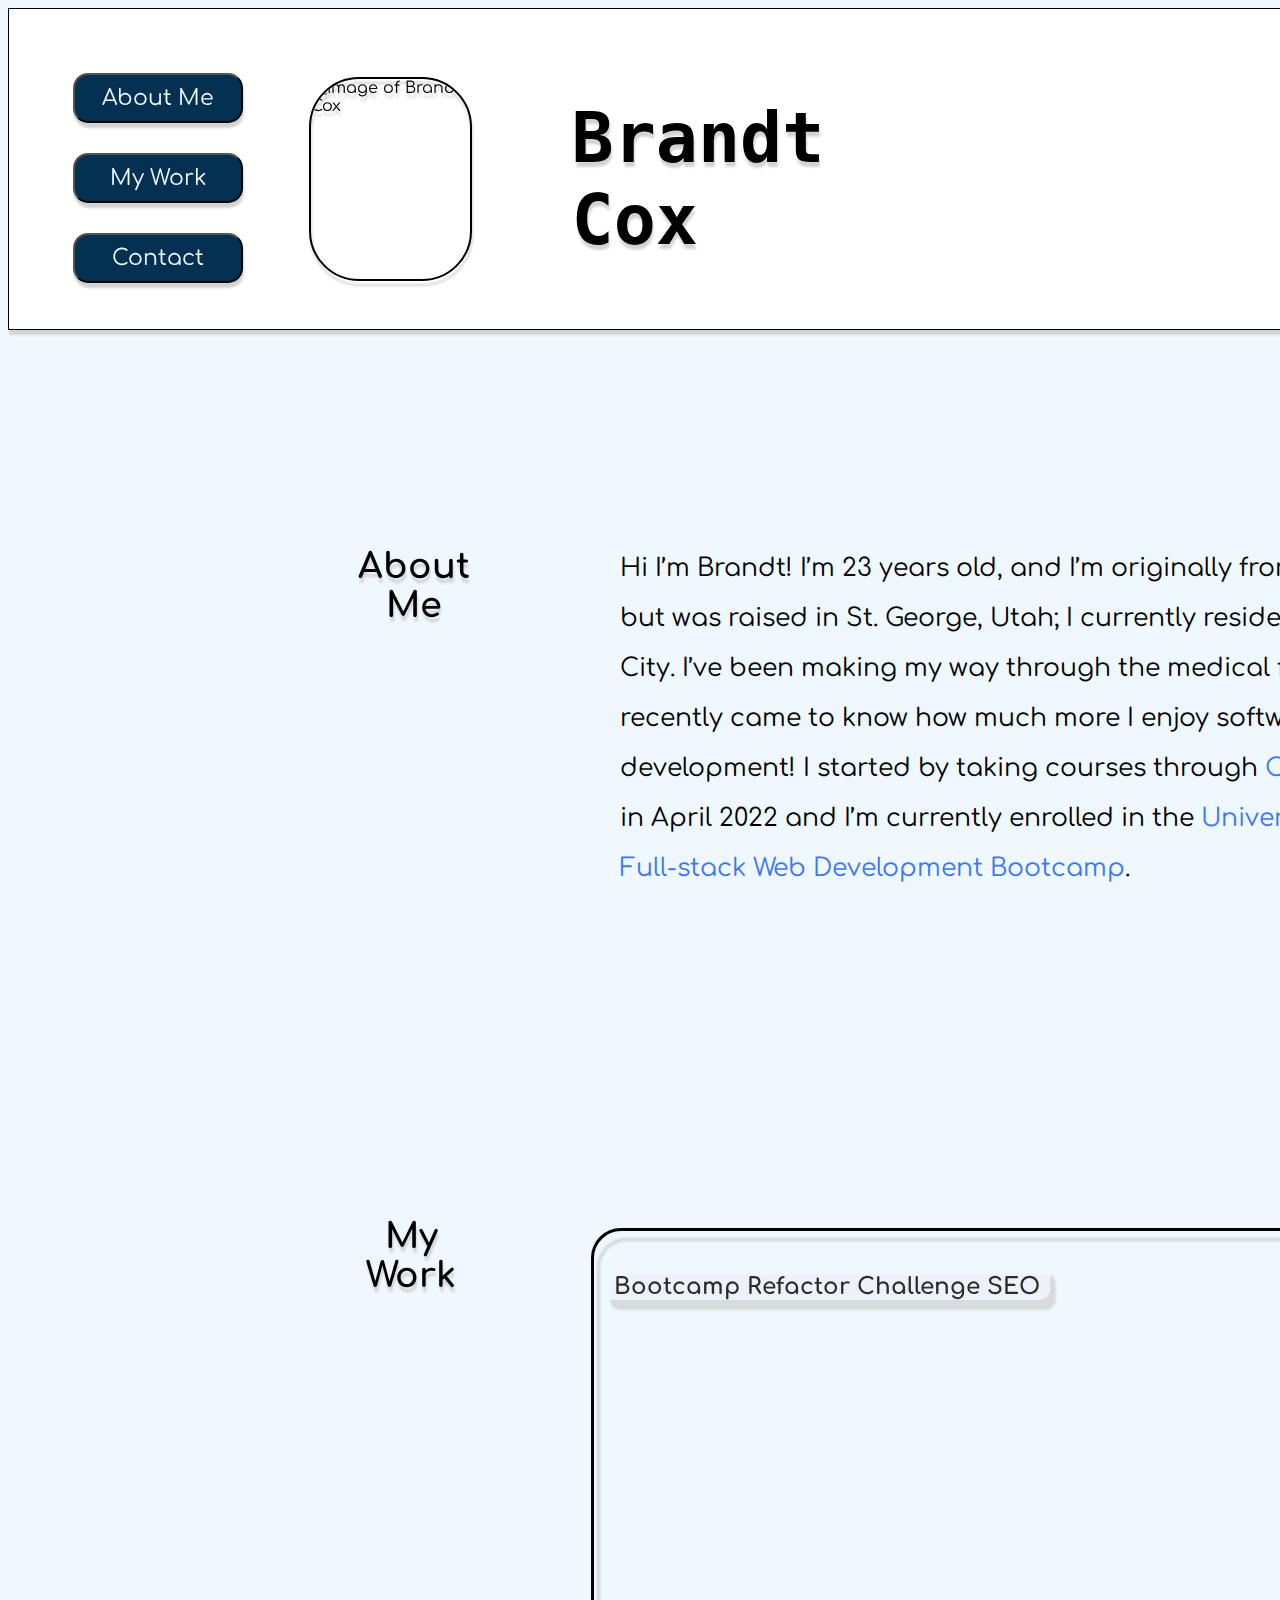
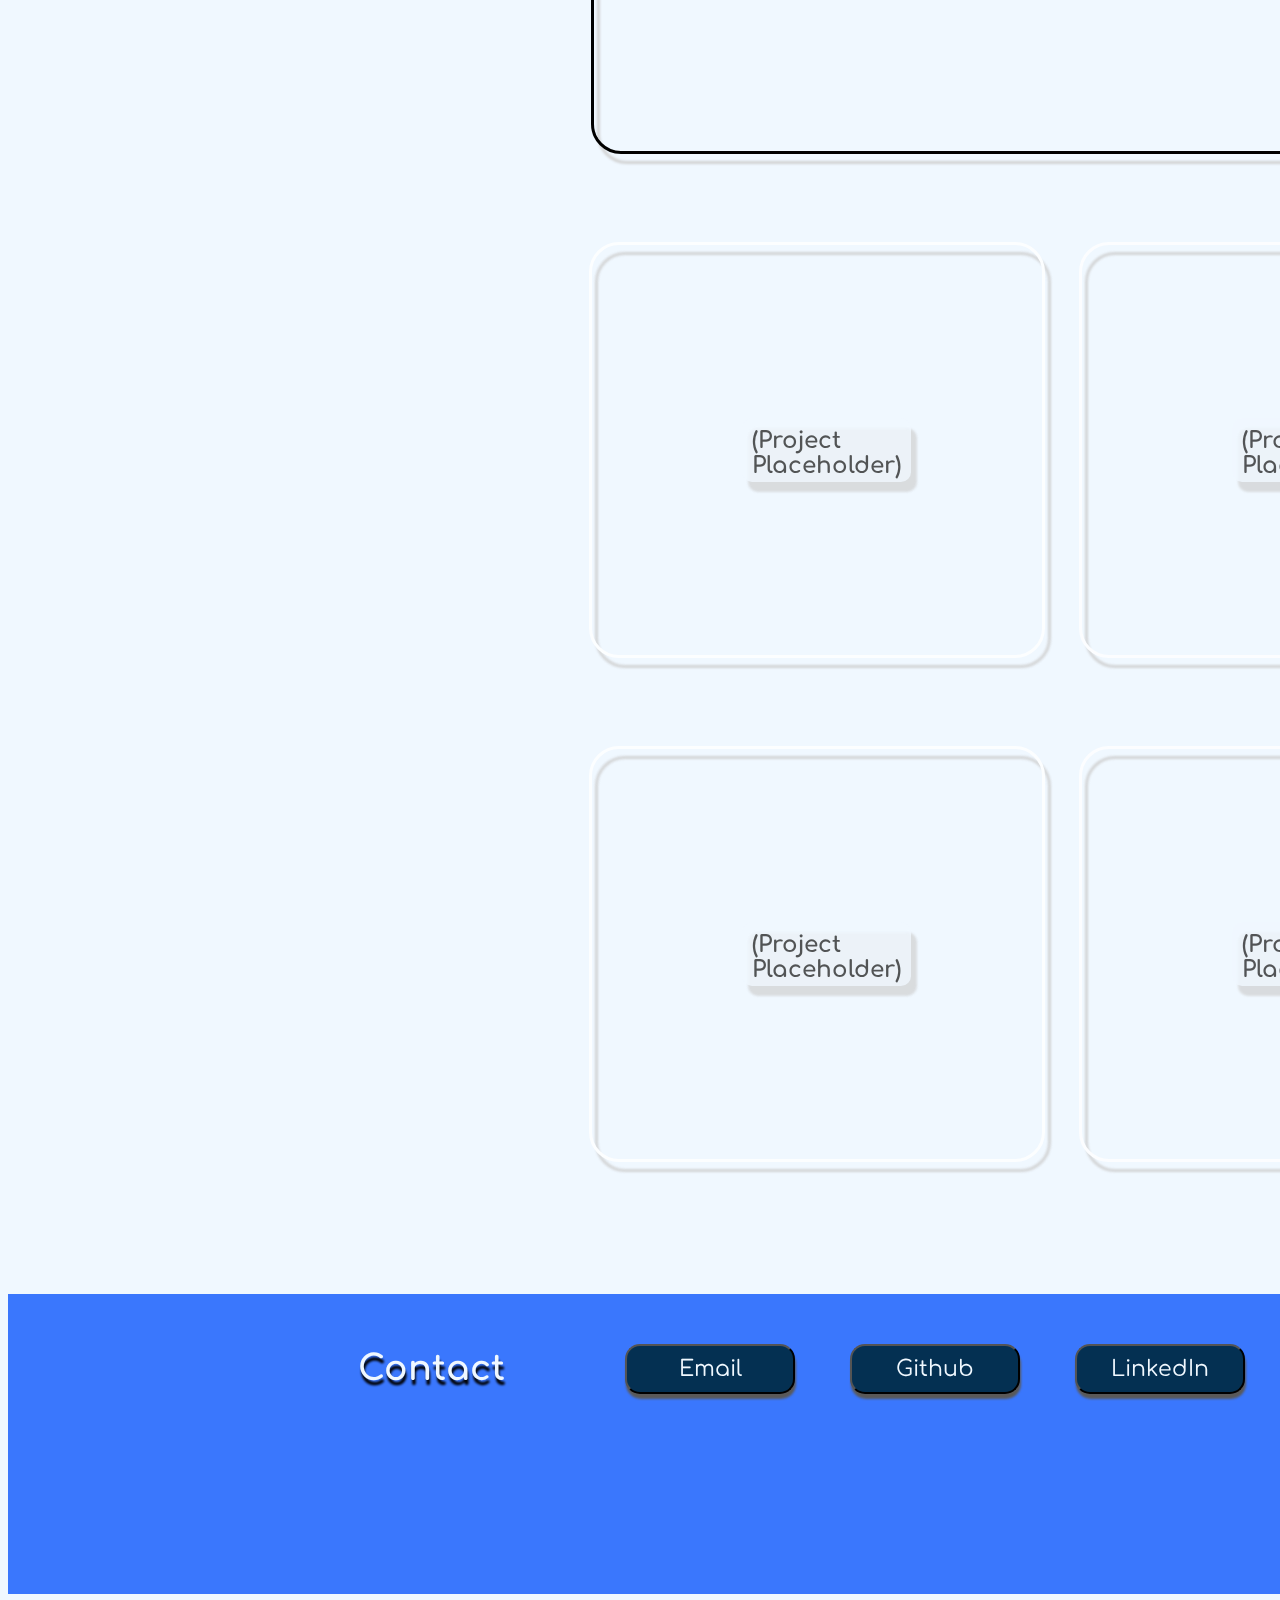
==== index.html @ 5480bc72 "moved css files" ====
<!DOCTYPE html>
<html lang="en">
    <head>
        <meta charset="UTF-8">
        <meta name="author" content="Brandt Cox">
        <meta name="description" content="Portfolio">
        <meta name="viewport" content="width=device-width, initial-scale=1.0">
        <title>Portfolio--Brandt-Cox</title>
        <link href="https://fonts.googleapis.com/css2?family=Comfortaa:wght@500&display=swap" rel="stylesheet">
        <link rel="stylesheet" href="./assets.css/reset.css"/>
        <link rel="stylesheet" href="style.css"/>
    </head>

    <body>
        <header>
            <img id="profile-img" src="file:///Users/brandtcox/Desktop/Portfolio-brandt-cox/Portfolio/assets/IMG_2708_3.JPG" alt="Image of Brandt Cox"/>
            <h1>Brandt Cox</h1>
        </header>
        

        <main> <!-- nav is separate from the header -->
            <nav>
                <a href="#about-me"><button>About Me</button></a>
                <a href="#my-work"><button>My Work</button></a>
                <a href="#contact"><button>Contact</button></a>
            </nav>

            <section id="about-me">
                <h2>About Me</h2>
                <p>
                    Hi I’m Brandt! I’m 23 years old, and I’m originally from Louisiana but was raised in St. George, Utah; I currently reside in Salt Lake City. I’ve been making my way through the medical field and recently came to know how much more I enjoy software development! I started by taking courses through <a href="https://www.codecademy.com/">Codecademy</a> in April 2022 and I’m currently enrolled in the <a href="https://bootcamps.continue.utah.edu/">University of Utah Full-stack Web Development Bootcamp</a>. 
                </p>
            </section>

            
            <section id="my-work">
                <h2>My Work</h2>
                <!--First project should be the largest-->
                <section id="my-work-container">
                    <a href="https://github.com/MrBrandtCox/Horiseon-Refactored" class="challenge-1-card" title="Horiseon website image">
                        <h3>Bootcamp Refactor Challenge SEO</h3>
                    </a> 
                    <span class="card-column-1">
                        <a href="#" class="future-project-card" title="stock image">
                            <h3>(Project Placeholder)</h3>
                        </a>
                        <span>
                            <a href="#" class="future-project-card" title="stock image">
                            <h3>(Project Placeholder)</h3>
                            </a>
                        </span>
                    </span>
                    <span class="card-column-2">    
                        <a href="#" class="future-project-card" title="stock image">
                            <h3>(Project Placeholder)</h3>
                        </a>
                        <a href="#" class="future-project-card" title="stock image">
                            <h3>(Project Placeholder)</h3>
                        </a>
                    </span>
                </section>
            </section>
    

            <section id="contact">
                <h2>Contact</h2>
                <address>
                    <!--Soon to add icons to contact list-->
                    <a href="https://mail.google.com/mail/u/0/#inbox?compose=CllgCJqXxwlSGMHhDzzkcRNfdbrTRBxfczBPTqvrbVpthSNHPGcvcKLJQbBGXhgCPFGTglpDlFg"><button>Email</button></a>
                    <a href="https://github.com/MrBrandtCox"><button>Github</button></a>
                    <a href="https://www.linkedin.com/in/brandt-cox-89bbbb254/"><button>LinkedIn</button></a>
                    <a href="https://twitter.com/MrBrandtCox"><button>Twitter</button></a>
                </address>  
            </section>
        </main>
    </body>
</html>
---- style.css ----
*{
    font-family: 'Comfortaa', 'Courier', 'monospace', 'sans-serif', 'serif';
}


:root{
    --link-color: black;
    --alt-link-color: #3A77FD ;
}


html{
    min-width:100%;
    
}

h2{ 
    font-size: 35px;
}

h3{
    font-size: 23px;
}

body{ /* work on background image */
    display: flex; 
    min-width: 100%;
    min-height: 100%;
    background-color: aliceblue;
} 


header{
    display: flex;
    background-color: white;
    border: 1px solid black;
    filter: drop-shadow(1px 5px 1px #D2D3D4);
    width: 100%;
    height: 200px;
    padding: 70px 30px 50px 0px;
    margin: 0px auto;
    position: absolute;
    align-items: center;
    justify-content: center;
}

header h1{ 
    font-family: 'monospace';
    font-size: 70px;
    color: black;
    justify-content: center;
    padding: 0px 300px 0px 100px;
    filter: drop-shadow(1px 5px 1px #D2D3D4);
}


#profile-img{
    display: flex;
    height: 200px;
    width: 160px;
    margin-left: 300px;
    border: 2px solid;
    border-radius: 50px;
    filter: drop-shadow(1px 5px 1px #D2D3D4);
}

/* nav is separate from the header, for fixed position purpose*/
nav{
    display: flex;
    flex-direction: column; 
    flex-wrap: wrap;
    position: fixed;
    padding: 50px;
    align-content: flex-end;
}


nav a{
    padding:15px;
    color: var(--link-color);
    text-decoration: none;
    font-size: 30px;
    cursor: pointer;
}

button{
    border-color:var(--alt-link-color);
    width: 170px;
    height: 50px;
    border-radius: 15px;
    border-color: black;
    font-size: 22px;
    background-color: white;
    cursor: pointer;
    filter: drop-shadow(1px 5px 1px #D2D3D4);
}


nav a button:hover{
    color: var(--alt-link-color);
    filter: drop-shadow(2px 8px 1px #686868);
}


/* About me section--- possibly add more info in about me p*/
#about-me{
    display: flex;
    padding: 500px 0px 0px 50px;
    margin-bottom: 200px;
}

#about-me h2{
    padding: 10px 130px 0px 0px;
    margin-left: 300px;
    width: 200px;
    text-align: center;
    display: block; 
    filter: drop-shadow(1px 5px 1px #D2D3D4);
}

#about-me p{ /* add what I can contribute */
    line-height: 50px;
    font-size: 25px;
    padding: 10px 380px 60px 20px;
    color: black;
}

#about-me a{
    text-decoration: none;
    color: var(--alt-link-color);
}

#about-me a:hover{
    color: black;
    filter: drop-shadow(1px 5px 1px #D2D3D4);
}


/* My work section */
#my-work{
    display: flex;
    background-color:;
    padding: 0px 0px 300px 50px;
}

#my-work h2{
    padding: 10px 30px 0px 0px;
    margin-left: 300px;
    width: 200px;
    text-align: center;
    display: block; 
    filter: drop-shadow(1px 5px 1px #D2D3D4);
}

#my-work-container{
    display: flex;
    flex-flow: wrap row;
    padding: 50px;
    justify-content: center;
}

.challenge-1-card h3{
    height: 16px;
    padding: 10px;
    border-radius: 10px;
    color: black;
    background-color: aliceblue;
    opacity: 0.8;
    text-align: start; /*text align not working*/
}

.future-project-card h3{
    height: 44px;
    padding: 10px;
    border-radius: 10px;
    color: black;
    background-color: aliceblue;
    opacity: 0.8;
    text-align: start; /*text align not working*/
}

#my-work h3:hover{
    color: var(--alt-link-color);
}

#my-work a{
    text-decoration: none;
}

.challenge-1-card{
    display: flex;
    flex-direction: row;
    background-image: url(https://user-images.githubusercontent.com/103869234/206628962-8e8b59ca-c909-4c7e-8a9b-17244984afcd.png);
    background-size: cover;
    background-position: center;
    height: 500px;
    width: 900px;
    padding: 10px 10px 10px 10px;
    margin-right: 220px;
    border: 3px solid black;
    border-radius: 30px;
    filter: drop-shadow(6px 10px 1px #D2D3D4);
}

.challenge-1-card:hover{
    filter: drop-shadow(10px 14px 1px #848484);
}

.card-column-1{
    display: flex;
    flex-direction: column;
    height: 400px;
    width: 350px;
    padding: 70px 140px 70px 0px;
}

/* Split the card columns in html and fix in css*/
.card-column-2{
    display: flex;
    flex-direction: column;
    height: 400px;
    width: 350px;
    padding: 70px 200px 70px 0px;
    margin-right: 150px;
}

.future-project-card{
    display: flex;
    background-image: url(https://i.pinimg.com/736x/40/bf/50/40bf5022f099e7030c11e17e50f4b3da.jpg);
    opacity: 0.8;
    width: 150px;
    padding: 150px; 
    margin: 18px 20px 70px 20px;
    border: 3px solid white;
    border-radius: 30px;
    background-size: cover;
    background-position: center;
    filter: drop-shadow(6px 10px 1px #CCCCCC);
}

.future-project-card:hover{
    filter: drop-shadow(10px 14px 1px #848484);
}



/* Contact me section*/
#contact{
    padding: 40px 200px 200px 50px;
    margin-top: 250px;
    display: flex;
    background-color: var(--alt-link-color);
}

#contact h2{
    color: aliceblue;
    padding-right: 120px;
    margin: 15px 0px 0px 300px;
    filter: drop-shadow(1px 5px 1px black);
}

address a{
    display: flex inline-block;
    text-decoration: none;
    color: var(--alt-link-color);
    padding: 0px 50px 30px 0px;
    font-size: 25px;
}

address a button{
    filter: drop-shadow(1px 5px 1px #595959);
    border-color: black;
    margin-top: 10px;
}

address a button:hover{
    color: var(--alt-link-color);
    filter: drop-shadow(3px 8px 1px black);
}



/* Media Queries- screen adjustment*/
/* struggling to fit x-axis on some widths*/

@media screen and (max-width: 1800px) {
    button{
        background-color: #043052;
        color: aliceblue;
    }
    #my-work-container {

    }
}


/* My laptop width */
@media screen and (max-width: 1200px) {
    *{
        width: 100%;
    } 
    #profile-img{
        width: 400px;
        margin-left: 400px;
    }
    #about-me p{
        padding: 10px 50px 60px 20px;
    }
    .challenge-1-card{
        width: 700px;
        height: 400px;
        margin-right: 200px;
    }
    .future-project-card{
        width: 120px;
        height: 50px;
    }
    .card-column-1{
        margin-right: auto;
    }
    .card-column-2{
        margin-left: 450px;
    }
    #contact a{
        /*margin-right: 600px;*/
        margin-left: 0px;
    }
}




@media screen and (max-width: 1024px) {
    h1{
        text-align: center;
    }
    #about-me{
        display: flex;
        flex-direction: column;
    }
    #about-me h2{
        margin-left: 450px;
    }
    #about-me p{
        margin-left: 365px;
        text-align: center;
    }
    #my-work{
        display: flex;
        flex-direction: column;
        flex-flow: wrap column;
    }
    #my-work h2{
        margin-left: 450px;
    }
    .challenge-1-card{
        width: 500px;
        flex-direction: column;
        margin-left: 250px;
    }
    .future-project-card{
        width: 200px;
        height: 0px;
    }
    .card-column-2{
        margin-left: 210px;
        padding-top: 310px;
    }
    #contact{
        display: flex;
        flex-direction: column;
    }
    #contact h2{
        margin: 0px 0px 20px 350px;
    }
}




@media screen and (max-width: 768px) {
    header{
        background-color:#043052;
        flex-direction: column;
        padding-top: 200px;
    }
    h1{
        color:aliceblue;
        filter: drop-shadow(1px 5px 1px black);
        margin: 0px 0px 100px 500px;
        text-align: center;
        font-size: 50px;
    }
    #profile-img{
        filter: drop-shadow(1px 5px 1px black);
        margin-bottom: 20px;
    }
    button{
        background-color: white;
        color: black;
        margin-top: 10px;
    }
    #contact{
        background-color: #043052;
    }
    address a button{
        filter: drop-shadow(1px 5px 1px black);
    }
    address a button:hover{
        border-color: white;
    }
    button{
        filter: drop-shadow(1px 5px 1px black);
        height: 40px;
        width: 150px;
    }
    nav a button:hover{
        filter: drop-shadow(1px 5px 1px black);
        border-color: white;
    }
    nav{
        padding: 50px 20px 0px 50px;
        position: absolute;
    }
    #about-me{
        display: flex;
        flex-direction: column;
    }
    #my-work{
        display: flex;
        flex-direction: column;
        flex-flow: wrap column;
    }
    #contact{
        display: flex;
        flex-direction: column;
    }
}



@media screen and (max-width: 480px) {
    button{
        background-color: #043052;
        color: aliceblue;
    }
}

/* write media queries and reset.css*/
/*deploy portfolio to check media query on mobile device*/
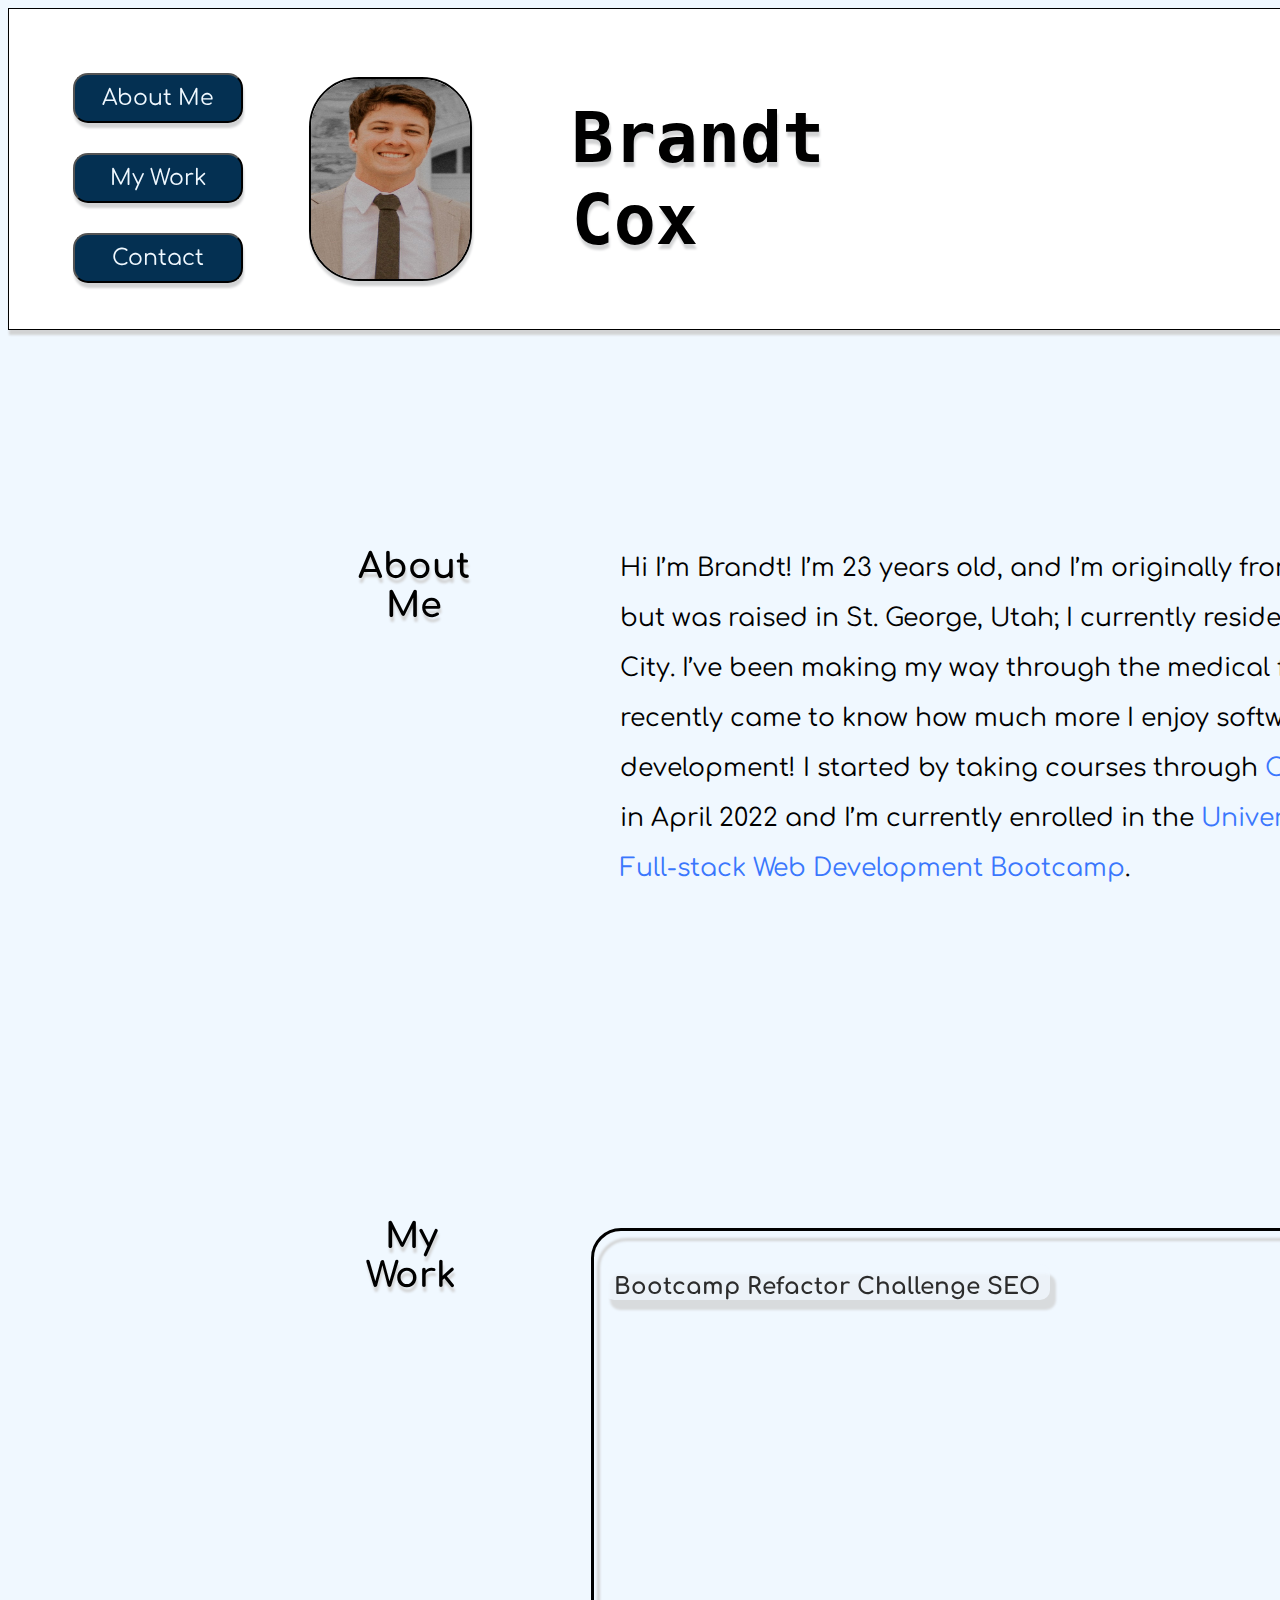
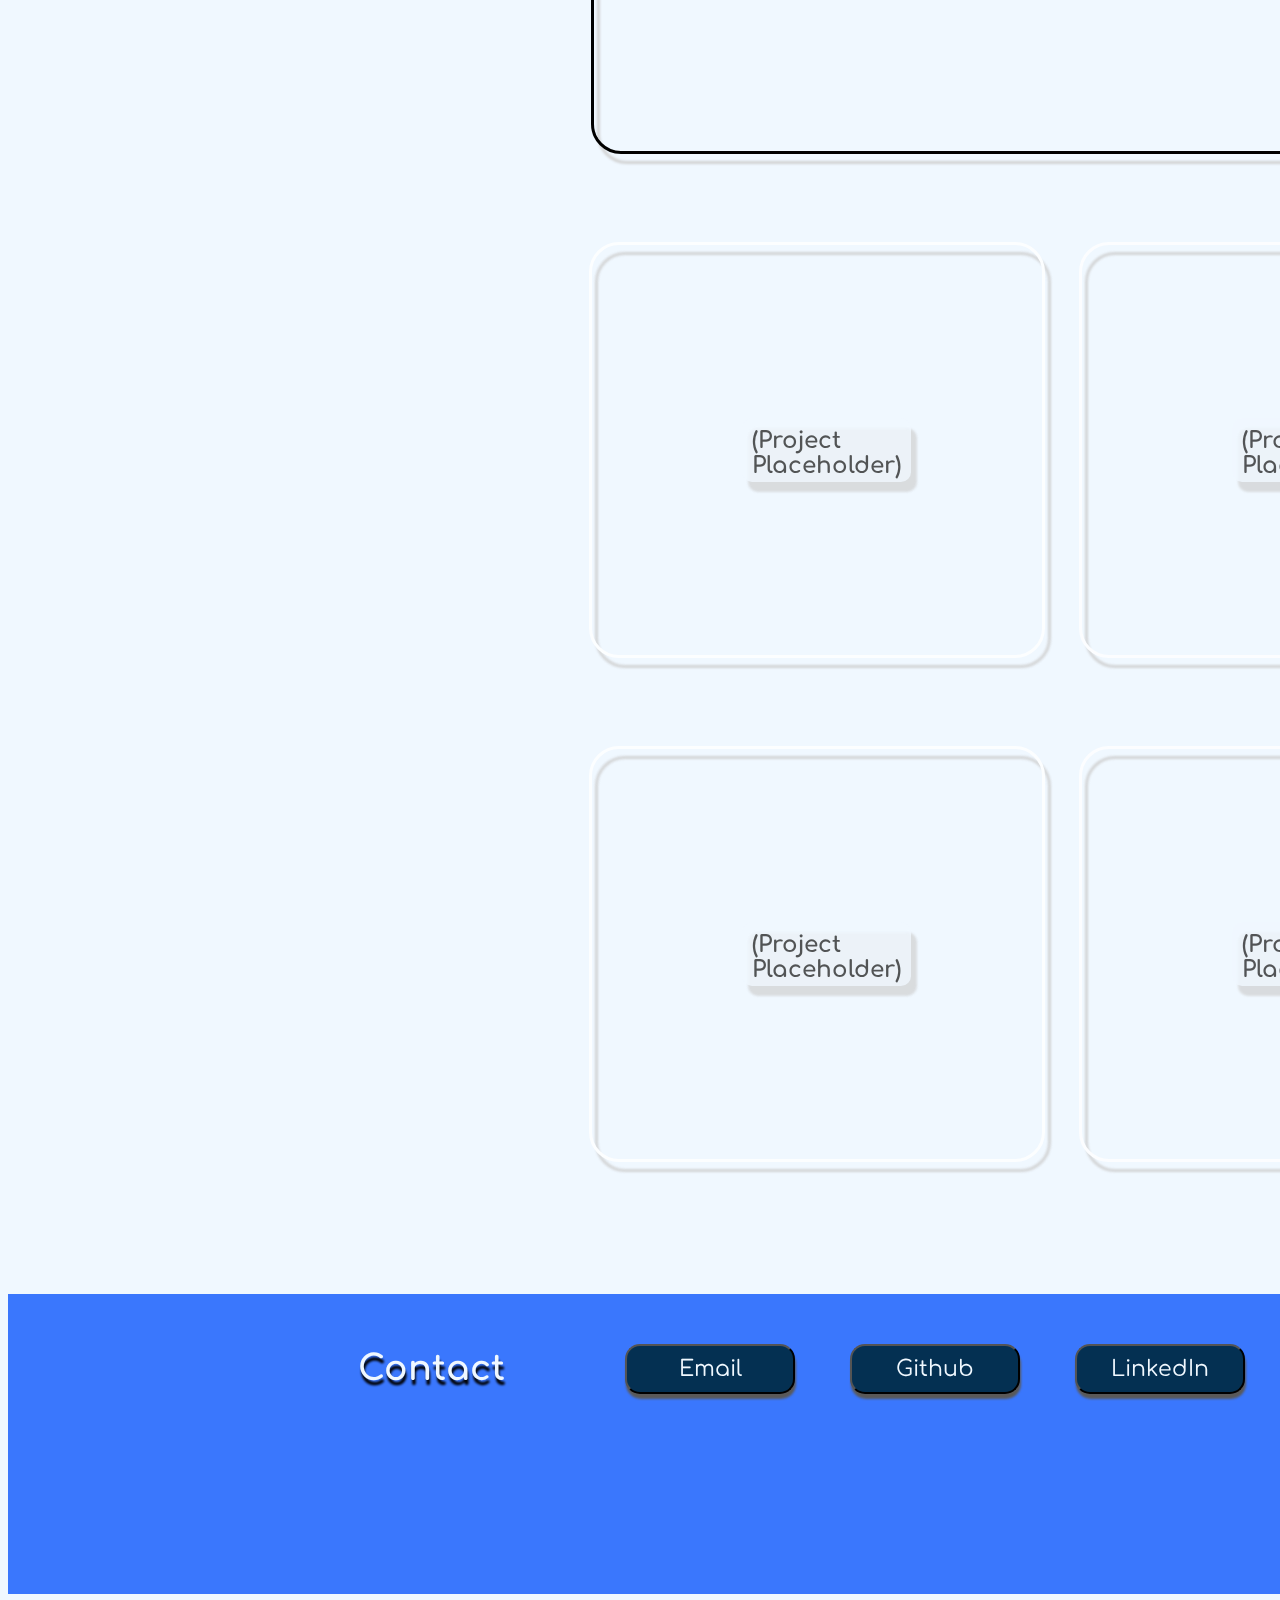
==== commit 831d43b9: "fixing profile-img src" ====
--- a/index.html
+++ b/index.html
@@ -13,7 +13,7 @@
 
     <body>
         <header>
-            <img id="profile-img" src="file:///Users/brandtcox/Desktop/Portfolio-brandt-cox/Portfolio/assets/IMG_2708_3.JPG" alt="Image of Brandt Cox"/>
+            <img id="profile-img" src=".//Portfolio/assets/IMG_2708_3.JPG" alt="Image of Brandt Cox"/>
             <h1>Brandt Cox</h1>
         </header>
         
--- a/style.css
+++ b/style.css
@@ -139,7 +139,6 @@
 /* My work section */
 #my-work{
     display: flex;
-    background-color:;
     padding: 0px 0px 300px 50px;
 }
 
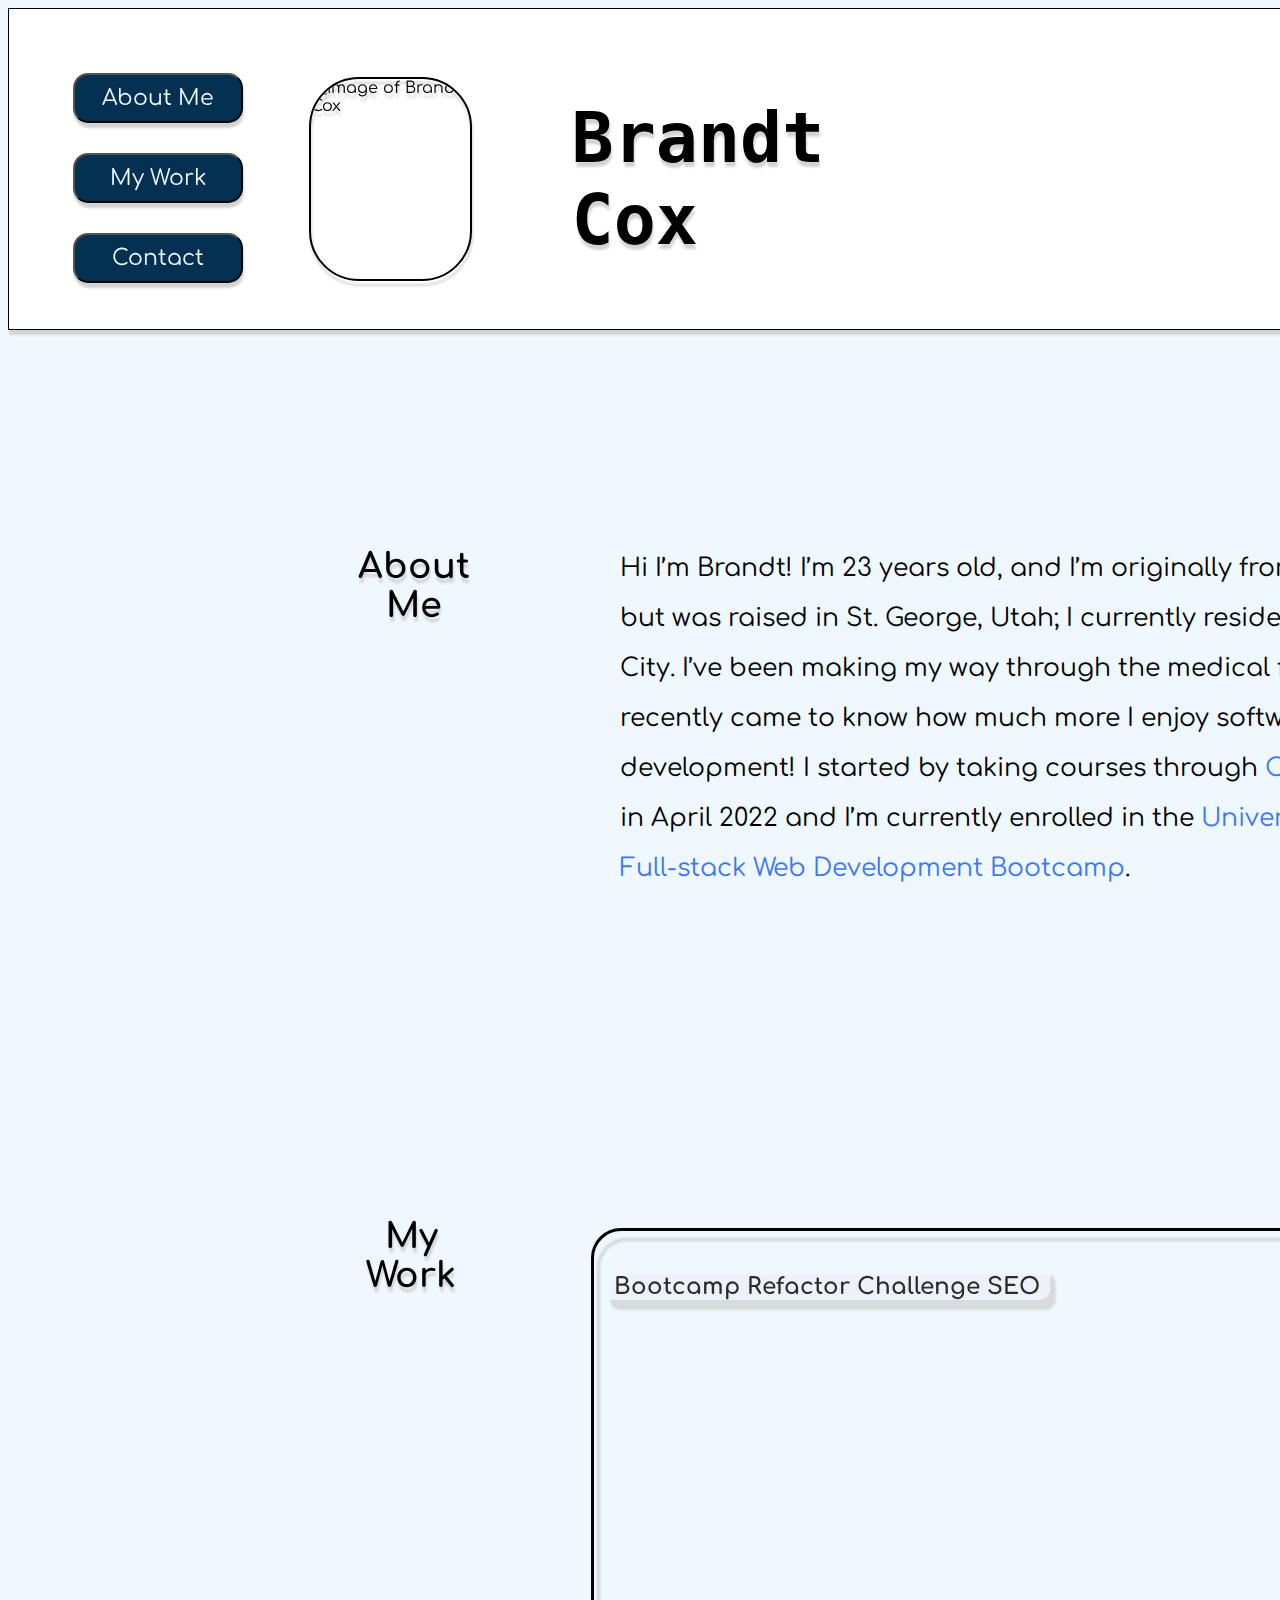
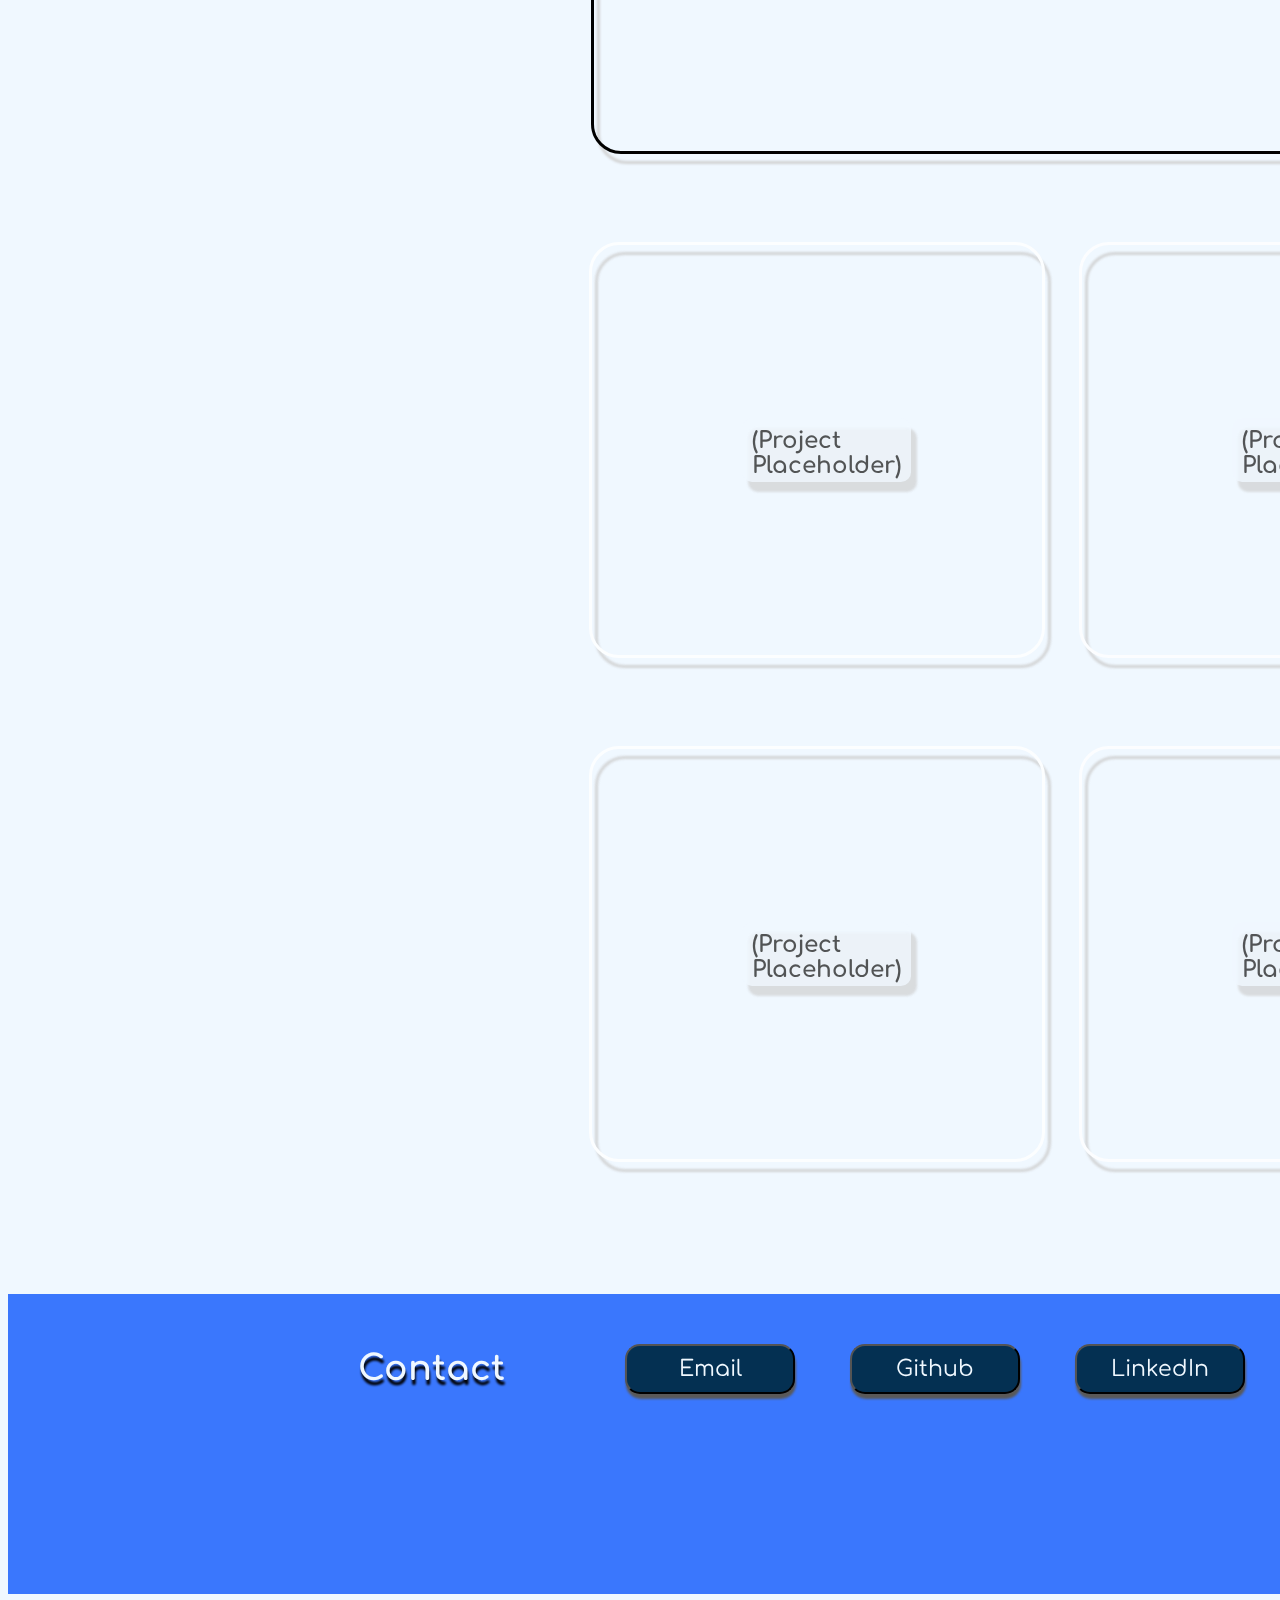
==== commit ad592d13: "fixing profile-img src" ====
--- a/index.html
+++ b/index.html
@@ -13,7 +13,7 @@
 
     <body>
         <header>
-            <img id="profile-img" src=".//Portfolio/assets/IMG_2708_3.JPG" alt="Image of Brandt Cox"/>
+            <img id="profile-img" src="./portfolio/assets/IMG_2708_3.JPG" alt="Image of Brandt Cox"/>
             <h1>Brandt Cox</h1>
         </header>
         
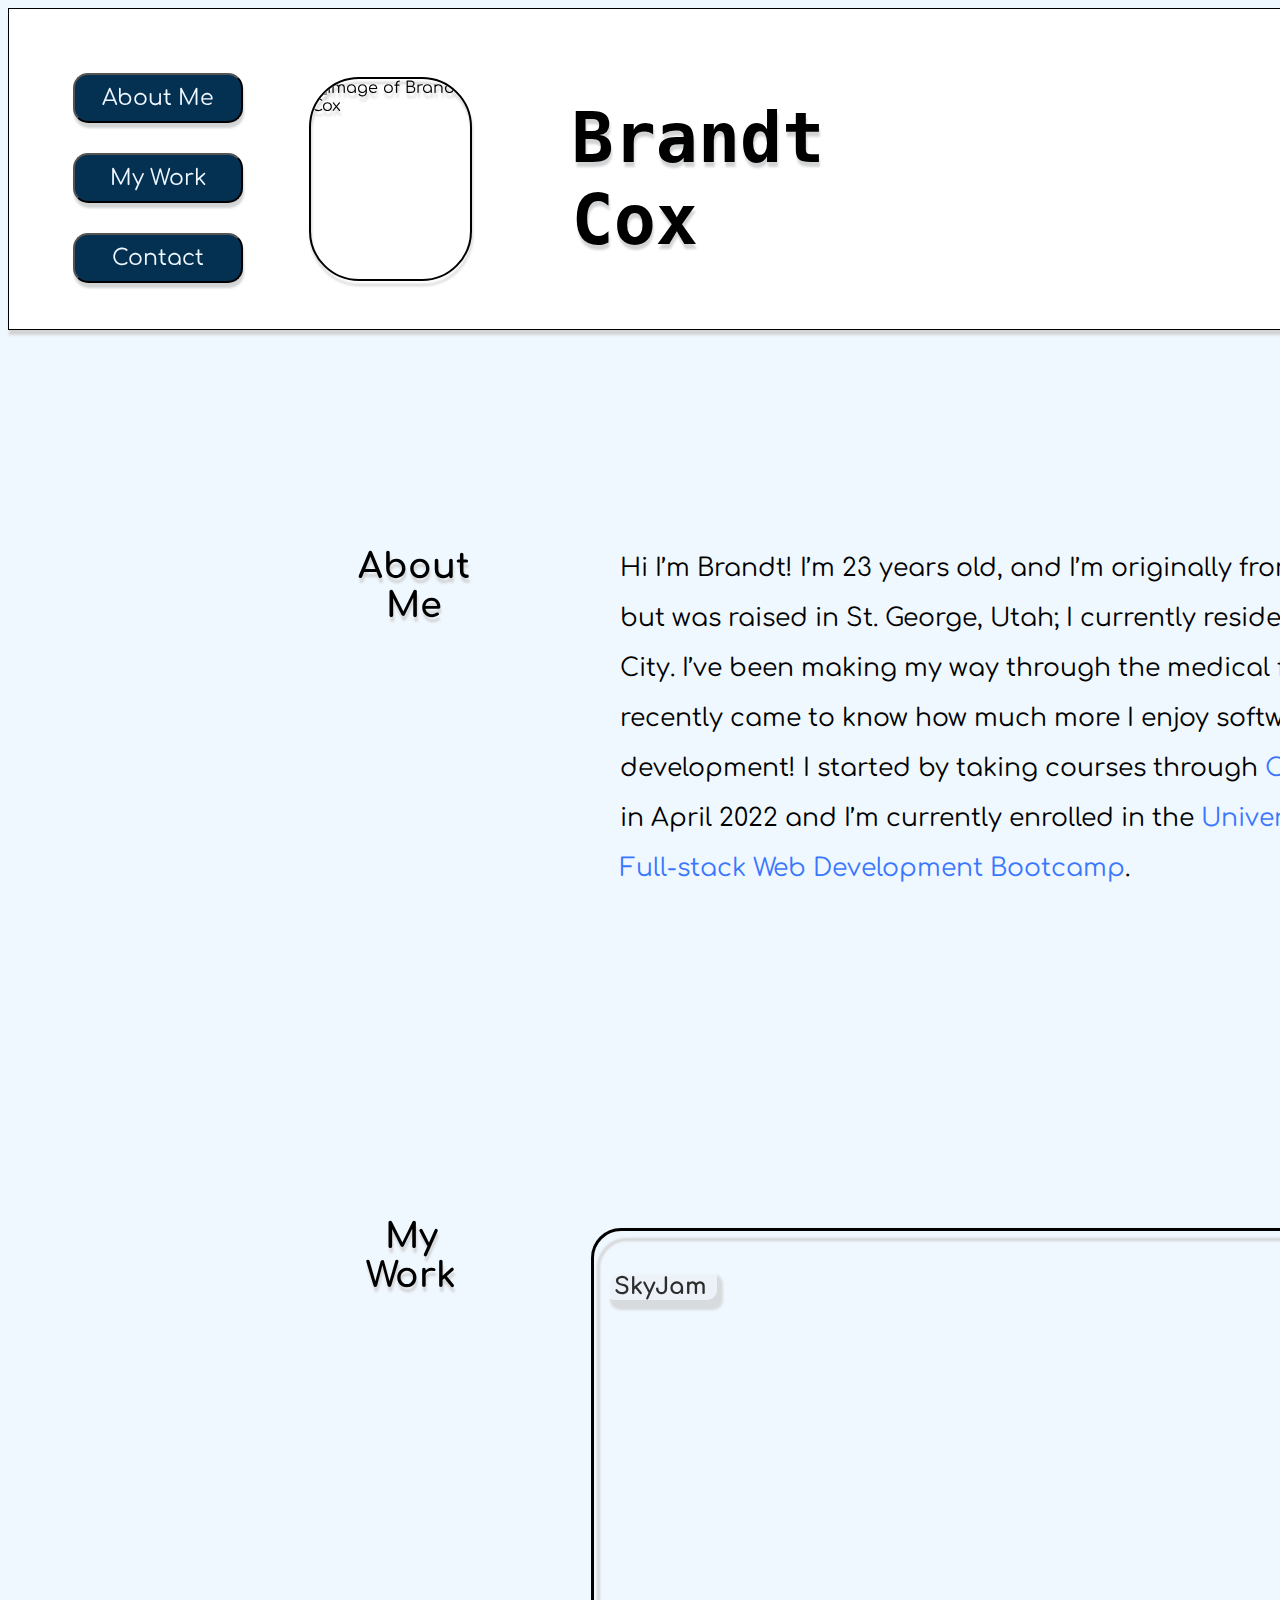
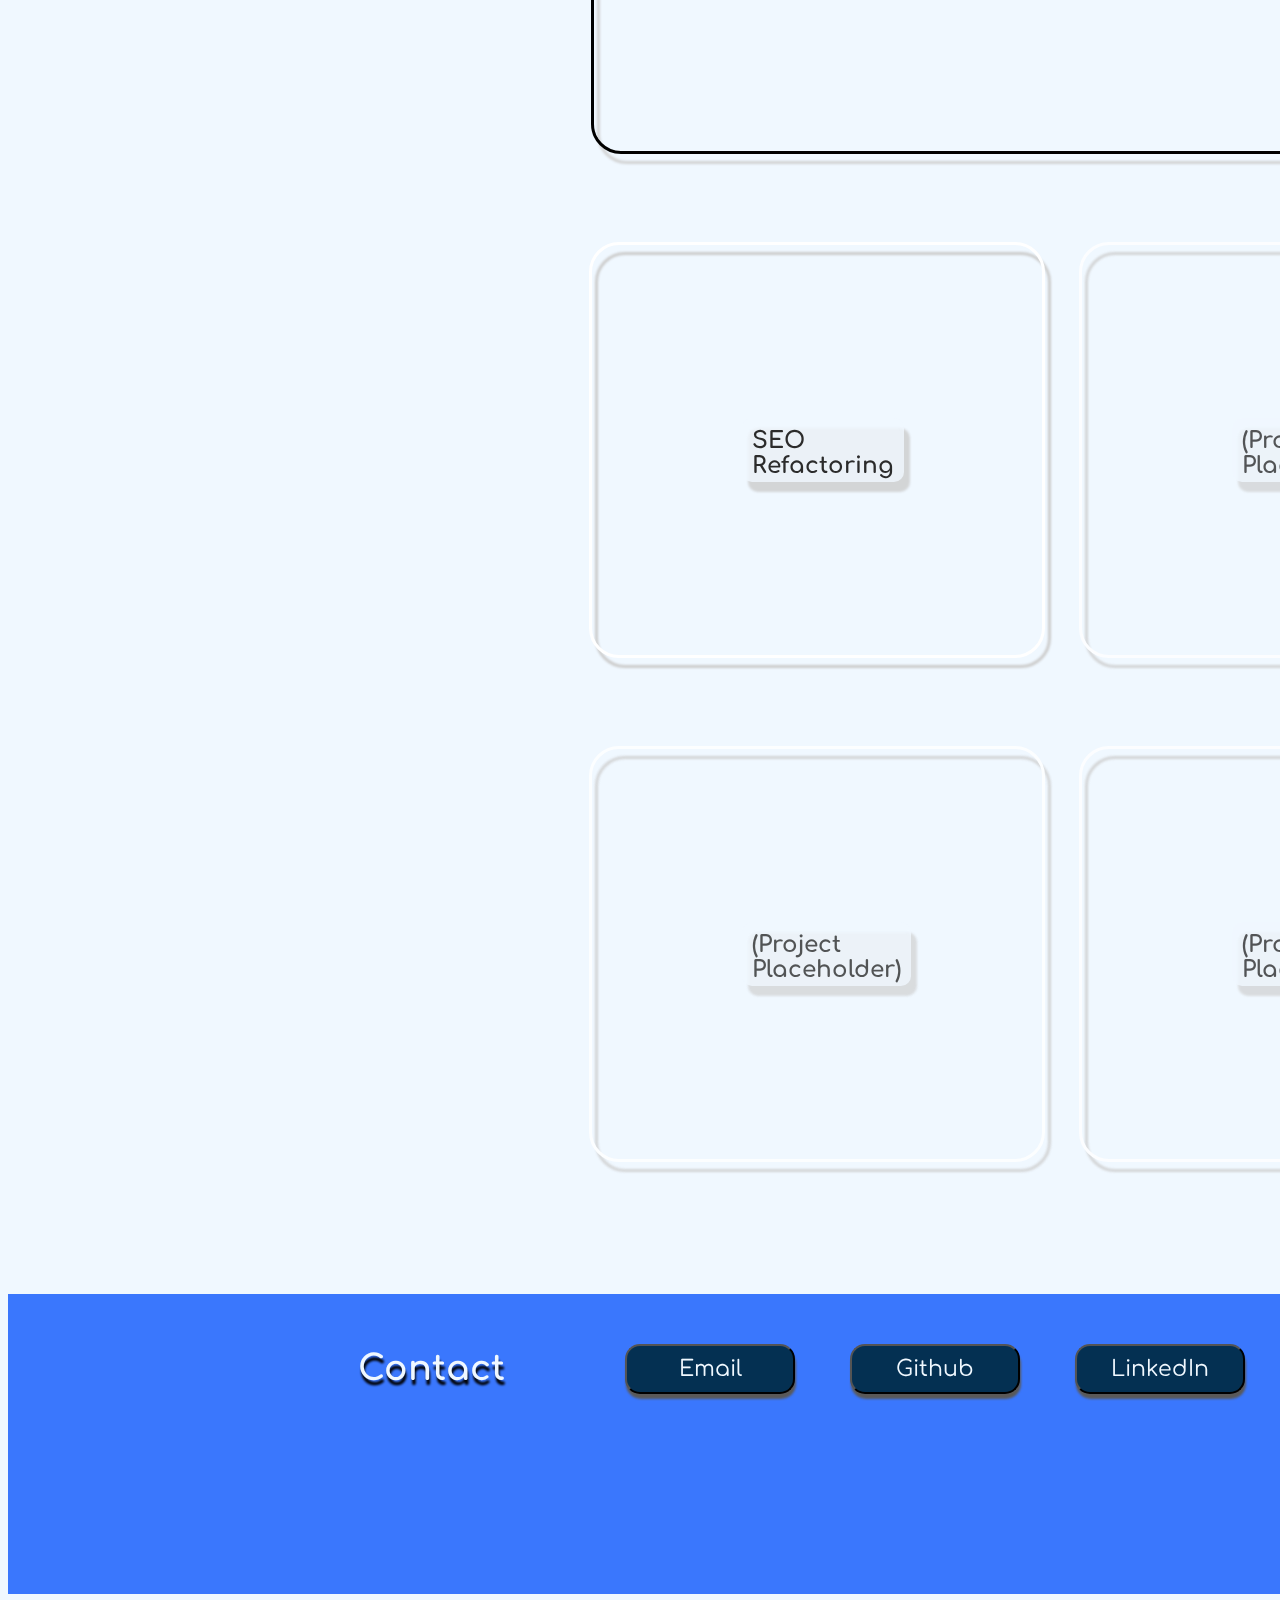
==== commit b0a72535: "adding SkyJam to portfolio" ====
--- a/index.html
+++ b/index.html
@@ -13,7 +13,9 @@
 
     <body>
         <header>
+            <!-- When opening html in browser, the profile-img loads fine. In the deployed application it doesn't. Struggling to fix that.-->
             <img id="profile-img" src="./portfolio/assets/IMG_2708_3.JPG" alt="Image of Brandt Cox"/>
+            <!-- file:///Users/brandtcox/Desktop/Portfolio-brandt-cox/Portfolio/assets/IMG_2708_3.JPG -->
             <h1>Brandt Cox</h1>
         </header>
         
@@ -37,12 +39,12 @@
                 <h2>My Work</h2>
                 <!--First project should be the largest-->
                 <section id="my-work-container">
-                    <a href="https://github.com/MrBrandtCox/Horiseon-Refactored" class="challenge-1-card" title="Horiseon website image">
-                        <h3>Bootcamp Refactor Challenge SEO</h3>
+                    <a href="https://github.com/J3rkStore/weatheringo" class="challenge-1-card" title="SkyJam">
+                        <h3>SkyJam</h3>
                     </a> 
                     <span class="card-column-1">
-                        <a href="#" class="future-project-card" title="stock image">
-                            <h3>(Project Placeholder)</h3>
+                        <a href="https://github.com/MrBrandtCox/Horiseon-Refactored" class="challenge-2-card" title="Horiseon Website Image">
+                            <h3>SEO Refactoring</h3>
                         </a>
                         <span>
                             <a href="#" class="future-project-card" title="stock image">
--- a/style.css
+++ b/style.css
@@ -168,6 +168,16 @@
     text-align: start; /*text align not working*/
 }
 
+.challenge-2-card h3{
+    height: 44px;
+    padding: 10px;
+    border-radius: 10px;
+    color: black;
+    background-color: aliceblue;
+    opacity: 0.8;
+    text-align: start; /*text align not working*/
+}
+
 .future-project-card h3{
     height: 44px;
     padding: 10px;
@@ -188,8 +198,8 @@
 
 .challenge-1-card{
     display: flex;
+    background-image: url(https://github.com/J3rkStore/weatheringo/blob/main/images/SkyJam.png?raw=true);
     flex-direction: row;
-    background-image: url(https://user-images.githubusercontent.com/103869234/206628962-8e8b59ca-c909-4c7e-8a9b-17244984afcd.png);
     background-size: cover;
     background-position: center;
     height: 500px;
@@ -221,6 +231,23 @@
     width: 350px;
     padding: 70px 200px 70px 0px;
     margin-right: 150px;
+}
+
+.challenge-2-card{
+    display: flex;
+    background-image: url(https://user-images.githubusercontent.com/103869234/206628962-8e8b59ca-c909-4c7e-8a9b-17244984afcd.png);
+    width: 150px;
+    padding: 150px; 
+    margin: 18px 20px 70px 20px;
+    border: 3px solid white;
+    border-radius: 30px;
+    background-size: cover;
+    background-position: center;
+    filter: drop-shadow(6px 10px 1px #CCCCCC);
+}
+
+.challenge-2-card:hover{
+    filter: drop-shadow(10px 14px 1px #848484);
 }
 
 .future-project-card{
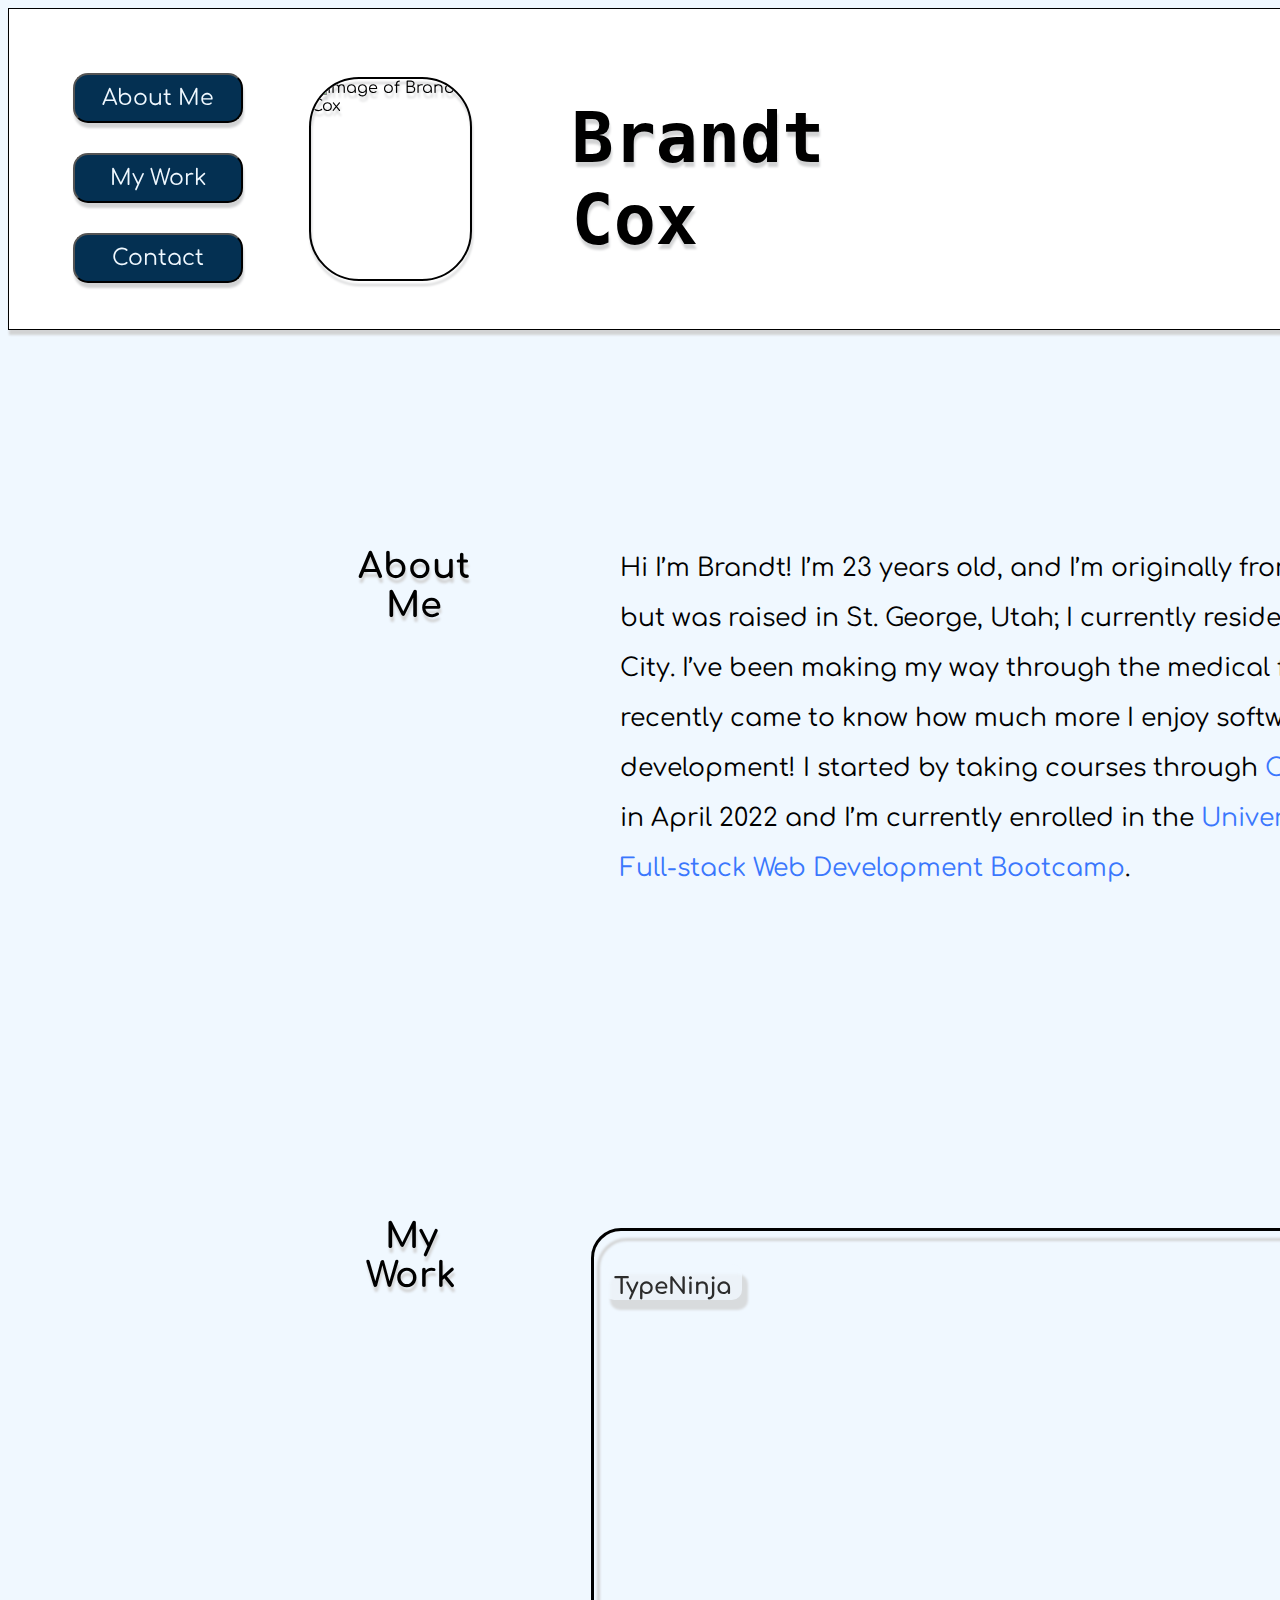
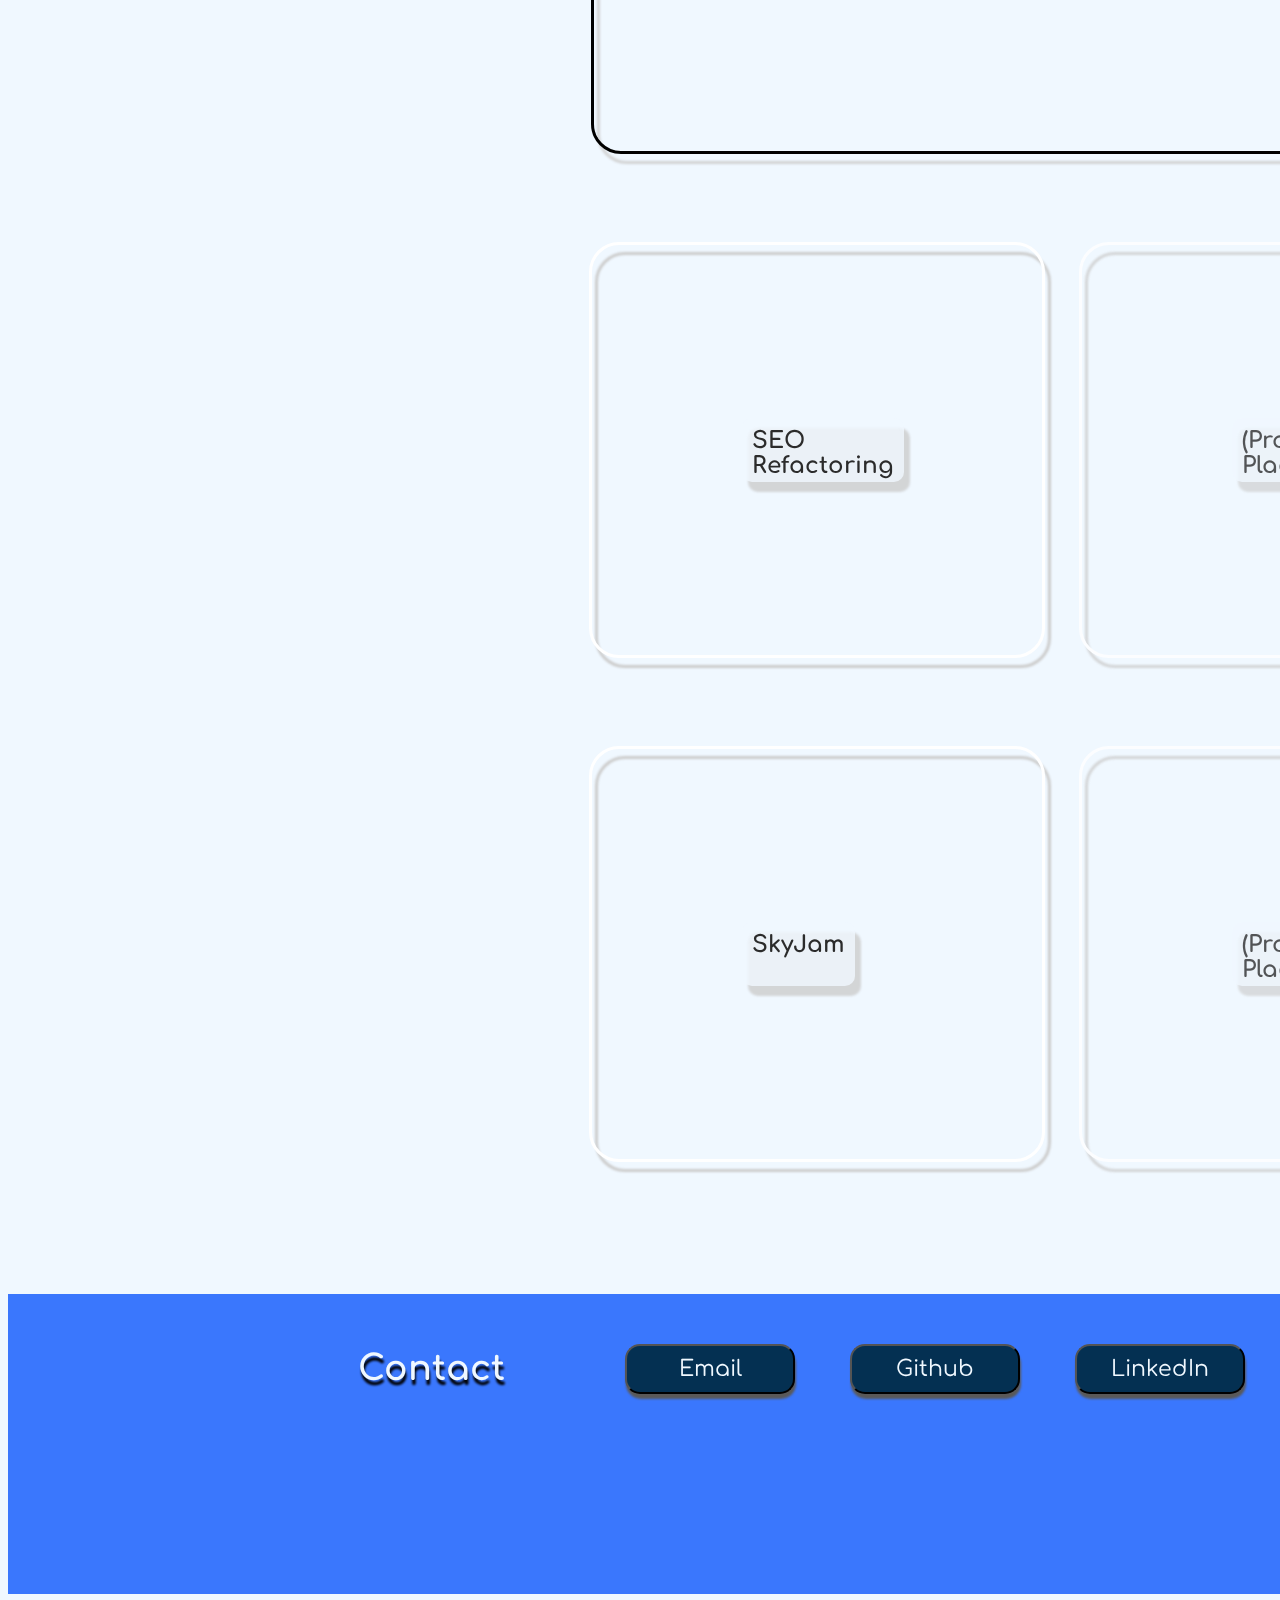
==== commit b3e9e367: "updated portfolio with project-2" ====
--- a/index.html
+++ b/index.html
@@ -39,16 +39,16 @@
                 <h2>My Work</h2>
                 <!--First project should be the largest-->
                 <section id="my-work-container">
-                    <a href="https://github.com/J3rkStore/weatheringo" class="challenge-1-card" title="SkyJam">
-                        <h3>SkyJam</h3>
+                    <a href="https://typeninja.herokuapp.com" class="challenge-1-card" title="TypeNinja">
+                        <h3>TypeNinja</h3>
                     </a> 
                     <span class="card-column-1">
-                        <a href="https://github.com/MrBrandtCox/Horiseon-Refactored" class="challenge-2-card" title="Horiseon Website Image">
+                        <a href="https://mrbrandtcox.github.io/Horiseon-Refactored/" class="challenge-2-card" title="Horiseon Website Image">
                             <h3>SEO Refactoring</h3>
                         </a>
                         <span>
-                            <a href="#" class="future-project-card" title="stock image">
-                            <h3>(Project Placeholder)</h3>
+                            <a href="https://j3rkstore.github.io/weatheringo/" class="challenge-3-card" title="SkyJam">
+                            <h3>SkyJam</h3>
                             </a>
                         </span>
                     </span>
--- a/style.css
+++ b/style.css
@@ -178,6 +178,16 @@
     text-align: start; /*text align not working*/
 }
 
+.challenge-3-card h3{
+    height: 44px;
+    padding: 10px;
+    border-radius: 10px;
+    color: black;
+    background-color: aliceblue;
+    opacity: 0.8;
+    text-align: start; /*text align not working*/
+}
+
 .future-project-card h3{
     height: 44px;
     padding: 10px;
@@ -198,8 +208,7 @@
 
 .challenge-1-card{
     display: flex;
-    background-image: url(https://github.com/J3rkStore/weatheringo/blob/main/images/SkyJam.png?raw=true);
-    flex-direction: row;
+    background-image: url(https://github.com/MasynNay/type-ninja/blob/main/public/images/demo3.png?raw=true);
     background-size: cover;
     background-position: center;
     height: 500px;
@@ -250,6 +259,22 @@
     filter: drop-shadow(10px 14px 1px #848484);
 }
 
+.challenge-3-card{
+    display: flex;
+    background-image: url(https://github.com/J3rkStore/weatheringo/blob/main/images/SkyJam.png?raw=true);
+    width: 150px;
+    padding: 150px; 
+    margin: 18px 20px 70px 20px;
+    border: 3px solid white;
+    border-radius: 30px;
+    background-size: cover;
+    background-position: center;
+    filter: drop-shadow(6px 10px 1px #CCCCCC);
+}
+
+.challenge-3-card:hover{
+    filter: drop-shadow(10px 14px 1px #848484);
+}
 .future-project-card{
     display: flex;
     background-image: url(https://i.pinimg.com/736x/40/bf/50/40bf5022f099e7030c11e17e50f4b3da.jpg);
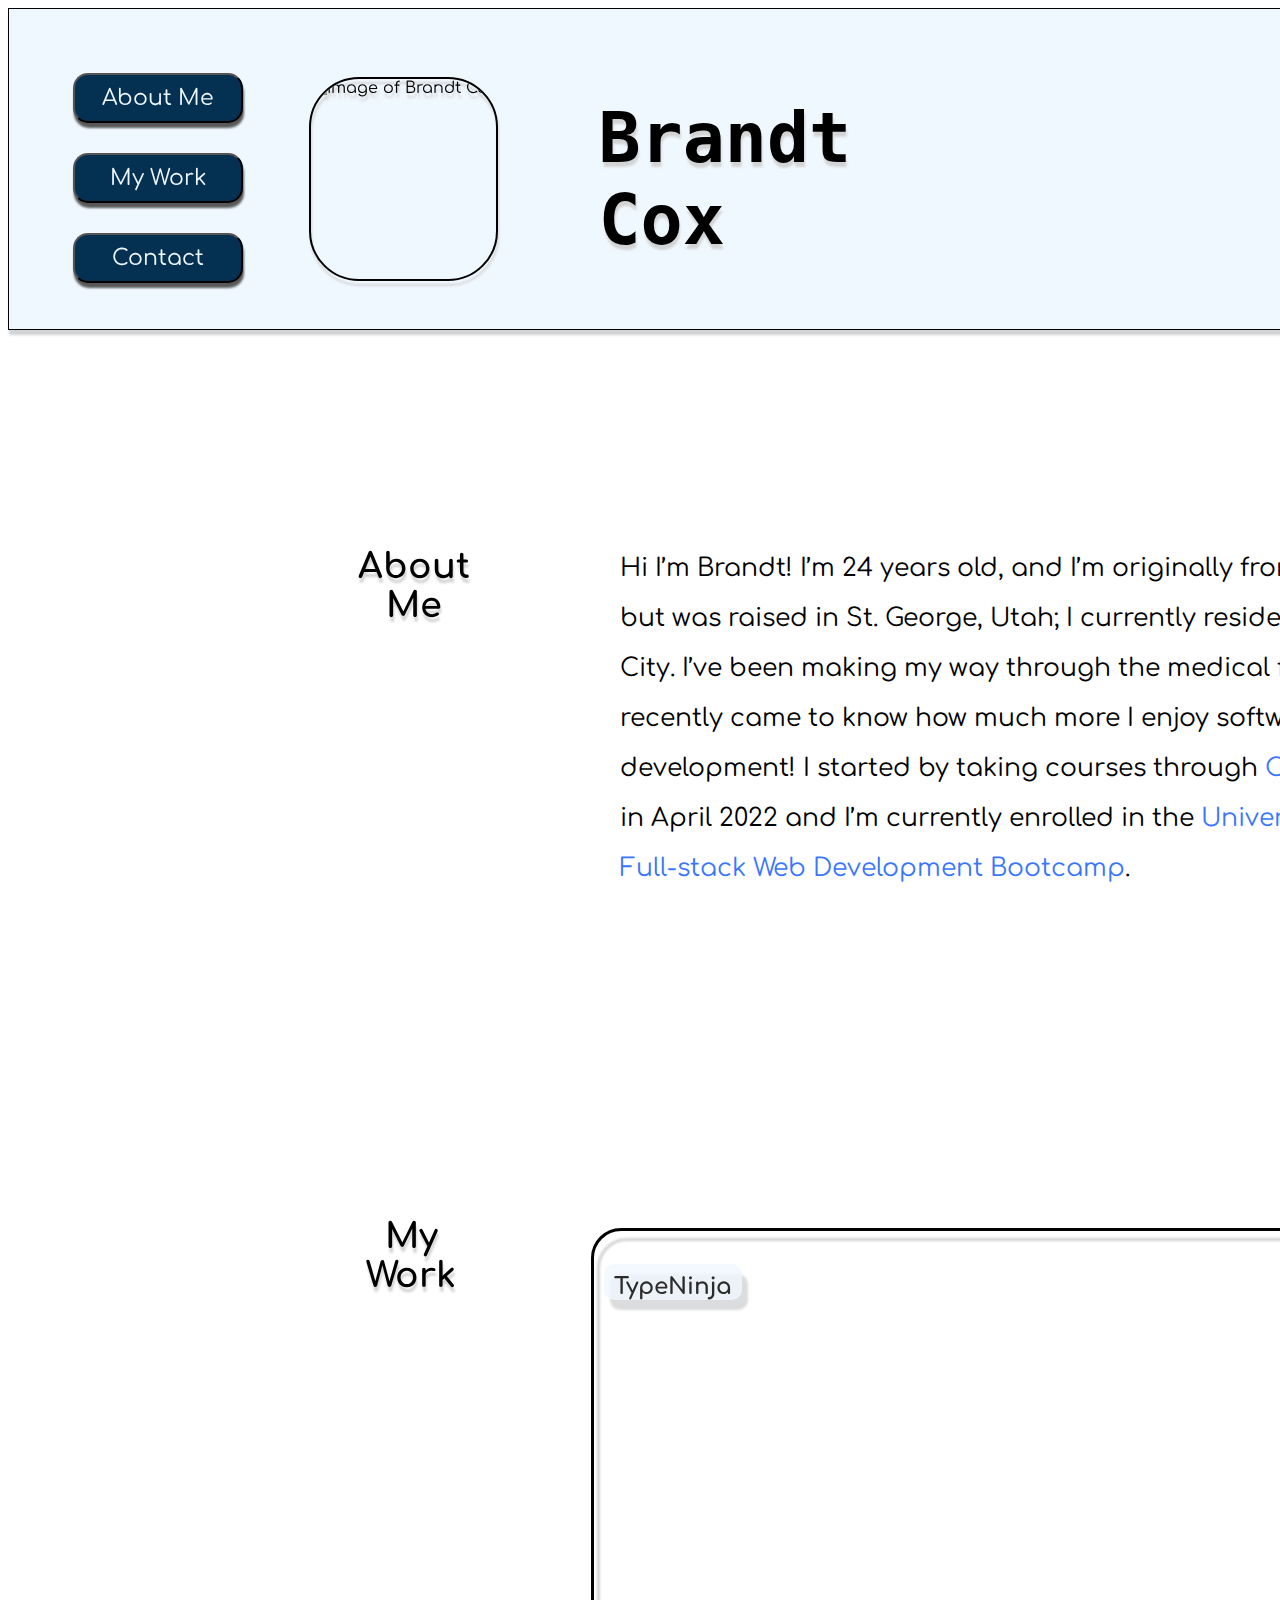
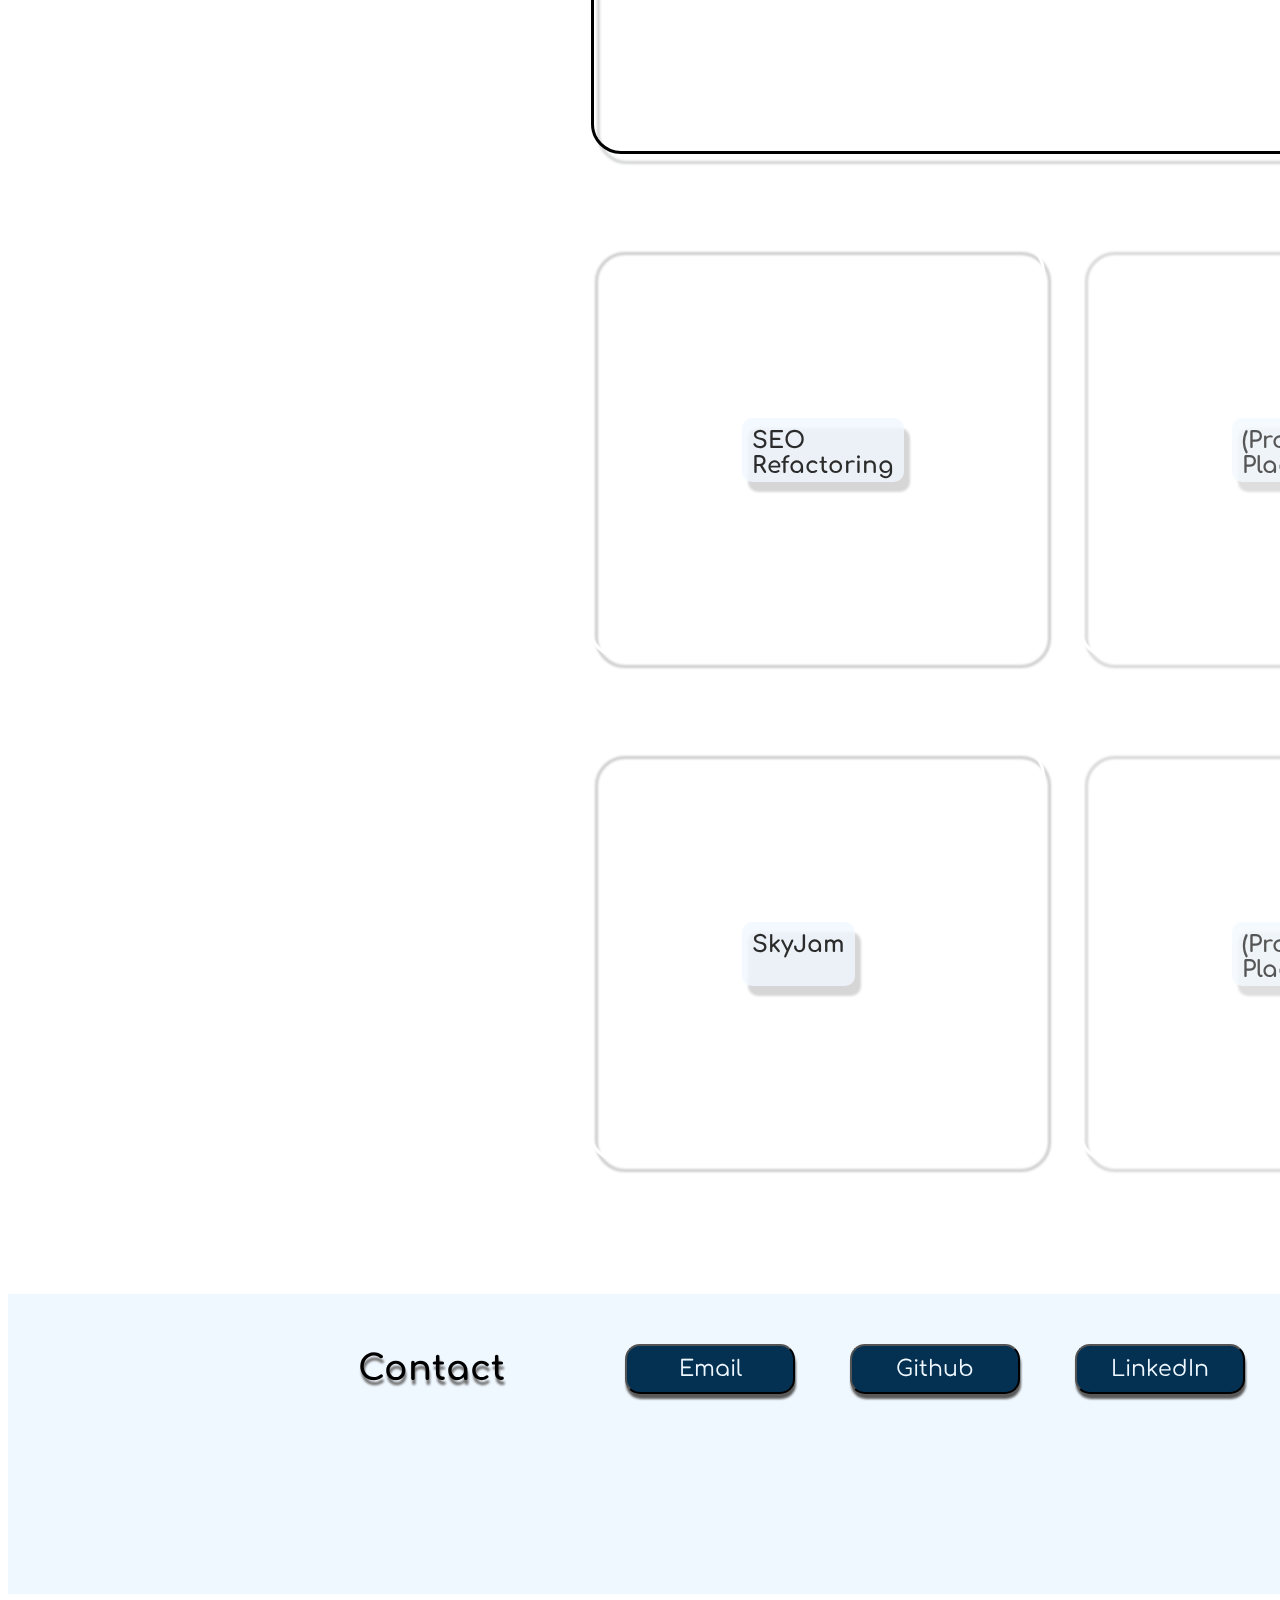
==== commit 1dd6cbed: "updating styling to portfolio" ====
--- a/index.html
+++ b/index.html
@@ -14,7 +14,7 @@
     <body>
         <header>
             <!-- When opening html in browser, the profile-img loads fine. In the deployed application it doesn't. Struggling to fix that.-->
-            <img id="profile-img" src="./portfolio/assets/IMG_2708_3.JPG" alt="Image of Brandt Cox"/>
+            <img id="profile-img" src="/Users/brandtcox/Desktop/Portfolio-brandt-cox/Portfolio/assets/2022-12-07 08_25_53.794-0700.jpg" alt="Image of Brandt Cox"/>
             <!-- file:///Users/brandtcox/Desktop/Portfolio-brandt-cox/Portfolio/assets/IMG_2708_3.JPG -->
             <h1>Brandt Cox</h1>
         </header>
@@ -30,7 +30,7 @@
             <section id="about-me">
                 <h2>About Me</h2>
                 <p>
-                    Hi I’m Brandt! I’m 23 years old, and I’m originally from Louisiana but was raised in St. George, Utah; I currently reside in Salt Lake City. I’ve been making my way through the medical field and recently came to know how much more I enjoy software development! I started by taking courses through <a href="https://www.codecademy.com/">Codecademy</a> in April 2022 and I’m currently enrolled in the <a href="https://bootcamps.continue.utah.edu/">University of Utah Full-stack Web Development Bootcamp</a>. 
+                    Hi I’m Brandt! I’m 24 years old, and I’m originally from Louisiana but was raised in St. George, Utah; I currently reside in Salt Lake City. I’ve been making my way through the medical field and recently came to know how much more I enjoy software development! I started by taking courses through <a href="https://www.codecademy.com/">Codecademy</a> in April 2022 and I’m currently enrolled in the <a href="https://bootcamps.continue.utah.edu/">University of Utah Full-stack Web Development Bootcamp</a>. 
                 </p>
             </section>
 
--- a/style.css
+++ b/style.css
@@ -26,13 +26,13 @@
     display: flex; 
     min-width: 100%;
     min-height: 100%;
-    background-color: aliceblue;
+    background-color: white;
 } 
 
 
 header{
     display: flex;
-    background-color: white;
+    background-color: aliceblue;
     border: 1px solid black;
     filter: drop-shadow(1px 5px 1px #D2D3D4);
     width: 100%;
@@ -57,7 +57,7 @@
 #profile-img{
     display: flex;
     height: 200px;
-    width: 160px;
+    width: 200px;
     margin-left: 300px;
     border: 2px solid;
     border-radius: 50px;
@@ -90,15 +90,15 @@
     border-radius: 15px;
     border-color: black;
     font-size: 22px;
-    background-color: white;
+    background-color: aliceblue;
     cursor: pointer;
-    filter: drop-shadow(1px 5px 1px #D2D3D4);
+    filter: drop-shadow(1px 5px 1px #595959);
 }
 
 
 nav a button:hover{
     color: var(--alt-link-color);
-    filter: drop-shadow(2px 8px 1px #686868);
+    filter: drop-shadow(2px 8px 1px black);
 }
 
 
@@ -300,14 +300,14 @@
     padding: 40px 200px 200px 50px;
     margin-top: 250px;
     display: flex;
-    background-color: var(--alt-link-color);
+    background-color: aliceblue;
 }
 
 #contact h2{
-    color: aliceblue;
+    color: black;
     padding-right: 120px;
     margin: 15px 0px 0px 300px;
-    filter: drop-shadow(1px 5px 1px black);
+    filter: drop-shadow(1px 5px 1px rgb(110, 110, 110));
 }
 
 address a{
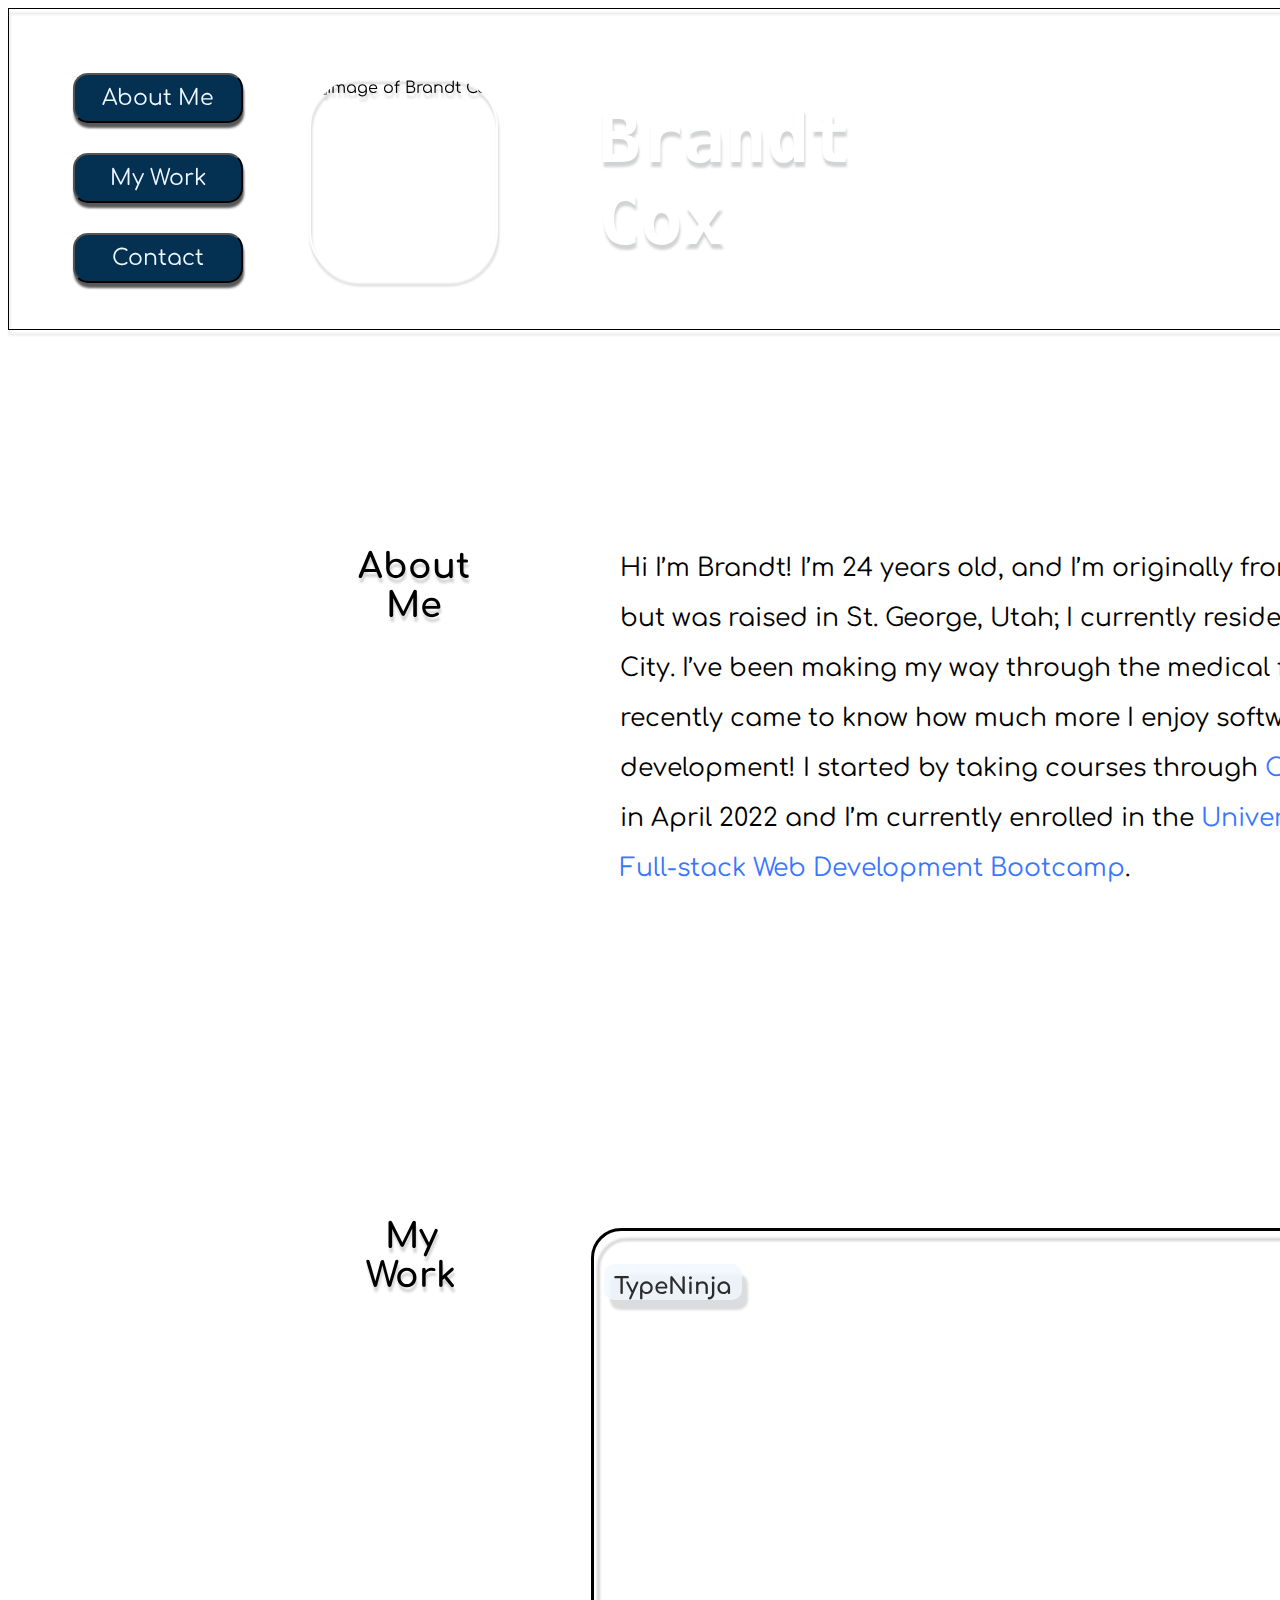
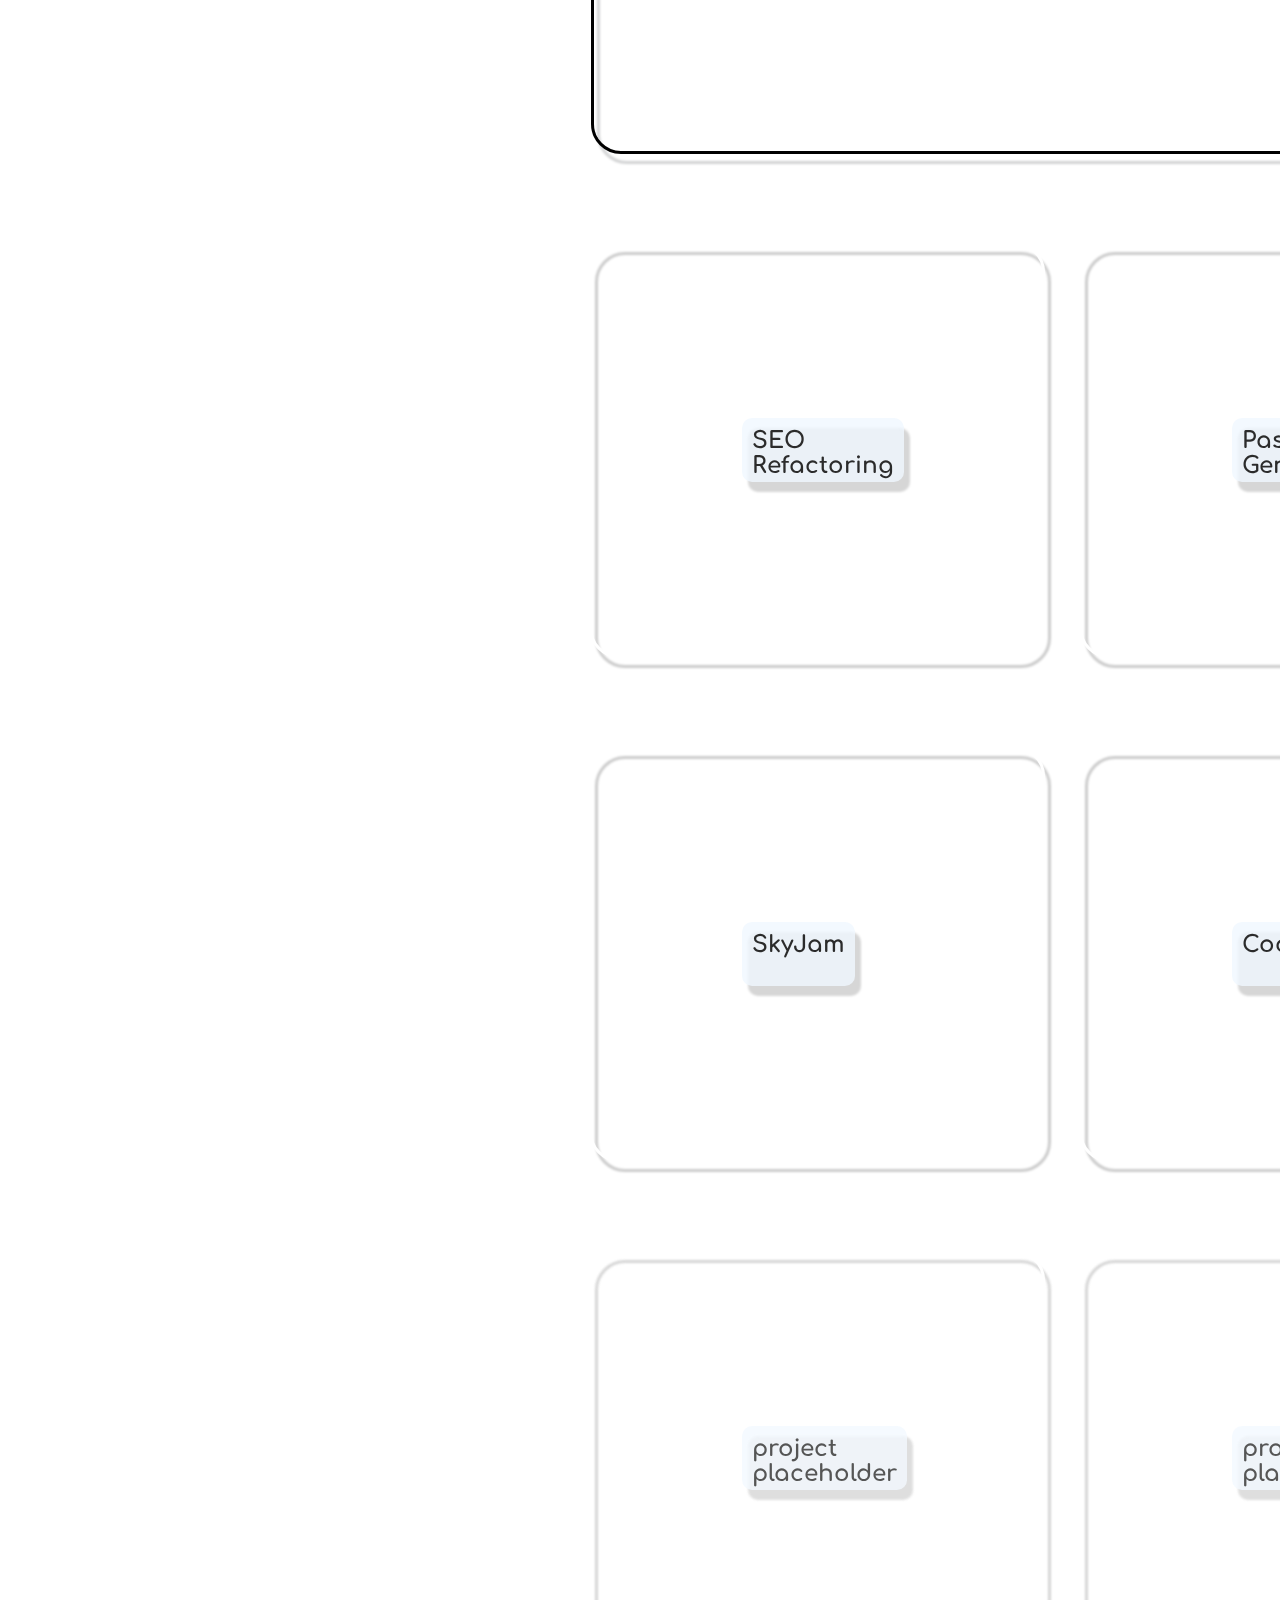
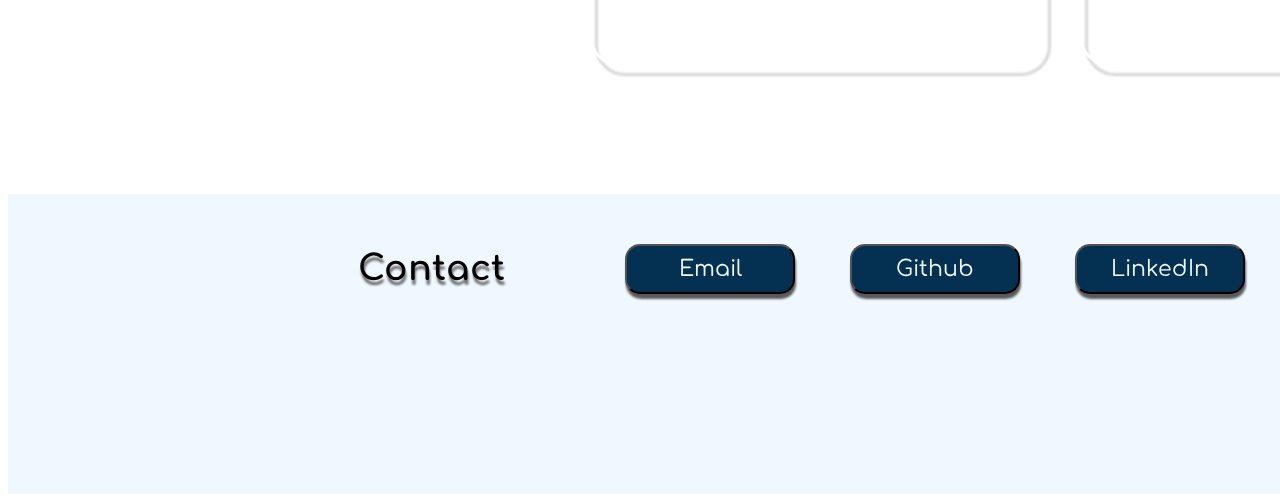
==== commit a7bca8a3: "adding projects and adding extra placeholders" ====
--- a/index.html
+++ b/index.html
@@ -51,13 +51,21 @@
                             <h3>SkyJam</h3>
                             </a>
                         </span>
+                        <span>
+                            <a href="#" class="future-project-card" title="stock image">
+                                <h3>project placeholder</h3>
+                            </a>
+                        </span>
                     </span>
                     <span class="card-column-2">    
-                        <a href="#" class="future-project-card" title="stock image">
-                            <h3>(Project Placeholder)</h3>
+                        <a href="https://mrbrandtcox.github.io/My-Random-Password-Generator/" class="challenge-4-card" title="Password Generator">
+                            <h3>Password Generator</h3>
+                        </a>
+                        <a href="https://mrbrandtcox.github.io/Technical-Code-Quiz/" class="challenge-5-card" title="Code Quiz">
+                            <h3>Code Quiz</h3>
                         </a>
                         <a href="#" class="future-project-card" title="stock image">
-                            <h3>(Project Placeholder)</h3>
+                            <h3>project placeholder</h3>
                         </a>
                     </span>
                 </section>
--- a/style.css
+++ b/style.css
@@ -11,7 +11,6 @@
 
 html{
     min-width:100%;
-    
 }
 
 h2{ 
@@ -32,7 +31,8 @@
 
 header{
     display: flex;
-    background-color: aliceblue;
+    background-image: url(https://media.istockphoto.com/id/1286354786/vector/dark-prism-textured-abstract-background.jpg?s=612x612&w=0&k=20&c=lJiYScAyV7Iqn5FKdxMYCuntLO0ljQkR_oEftweNjmE=);
+    background-size: cover;
     border: 1px solid black;
     filter: drop-shadow(1px 5px 1px #D2D3D4);
     width: 100%;
@@ -47,10 +47,9 @@
 header h1{ 
     font-family: 'monospace';
     font-size: 70px;
-    color: black;
+    color: white;
     justify-content: center;
     padding: 0px 300px 0px 100px;
-    filter: drop-shadow(1px 5px 1px #D2D3D4);
 }
 
 
@@ -61,7 +60,7 @@
     margin-left: 300px;
     border: 2px solid;
     border-radius: 50px;
-    filter: drop-shadow(1px 5px 1px #D2D3D4);
+    border-color: white;
 }
 
 /* nav is separate from the header, for fixed position purpose*/
@@ -188,6 +187,26 @@
     text-align: start; /*text align not working*/
 }
 
+.challenge-4-card h3{
+    height: 44px;
+    padding: 10px;
+    border-radius: 10px;
+    color: black;
+    background-color: aliceblue;
+    opacity: 0.8;
+    text-align: start; /*text align not working*/
+}
+
+.challenge-5-card h3{
+    height: 44px;
+    padding: 10px;
+    border-radius: 10px;
+    color: black;
+    background-color: aliceblue;
+    opacity: 0.8;
+    text-align: start; /*text align not working*/
+}
+
 .future-project-card h3{
     height: 44px;
     padding: 10px;
@@ -195,7 +214,7 @@
     color: black;
     background-color: aliceblue;
     opacity: 0.8;
-    text-align: start; /*text align not working*/
+    text-align: start; 
 }
 
 #my-work h3:hover{
@@ -222,6 +241,7 @@
 
 .challenge-1-card:hover{
     filter: drop-shadow(10px 14px 1px #848484);
+    transform:scale(1.02);
 }
 
 .card-column-1{
@@ -257,6 +277,7 @@
 
 .challenge-2-card:hover{
     filter: drop-shadow(10px 14px 1px #848484);
+    transform:scale(1.02);
 }
 
 .challenge-3-card{
@@ -274,7 +295,45 @@
 
 .challenge-3-card:hover{
     filter: drop-shadow(10px 14px 1px #848484);
-}
+    transform:scale(1.02);
+}
+
+.challenge-4-card { 
+    display: flex; 
+    background-image: url(https://github.com/MrBrandtCox/My-Random-Password-Generator/blob/main/imgs/Screenshot2023-04-04at3.37.00PM.png?raw=true); 
+    width: 150px; 
+    padding: 150px; 
+    margin: 18px 20px 70px 20px; 
+    border: 3px solid white; 
+    border-radius: 30px; 
+    background-size: cover; 
+    background-position: center; 
+    filter: drop-shadow(6px 10px 1px #CCCCCC); 
+}
+
+.challenge-4-card:hover {
+    filter: drop-shadow(10px 14px 1px #848484);
+    transform:scale(1.02);
+}
+
+.challenge-5-card{
+    display: flex; 
+    background-image: url(https://github.com/MrBrandtCox/Technical-Code-Quiz/blob/main/assets/Technical-Code-Quiz-Mockup.png?raw=true); 
+    width: 150px; 
+    padding: 150px; 
+    margin: 18px 20px 70px 20px; 
+    border: 3px solid white; 
+    border-radius: 30px; 
+    background-size: cover; 
+    background-position: center; 
+    filter: drop-shadow(6px 10px 1px #CCCCCC);
+}
+
+.challenge-5-card:hover{
+    filter: drop-shadow(10px 14px 1px #848484);
+    transform:scale(1.02);
+}
+
 .future-project-card{
     display: flex;
     background-image: url(https://i.pinimg.com/736x/40/bf/50/40bf5022f099e7030c11e17e50f4b3da.jpg);
@@ -291,6 +350,7 @@
 
 .future-project-card:hover{
     filter: drop-shadow(10px 14px 1px #848484);
+    transform:scale(1.02);
 }
 
 
@@ -298,7 +358,7 @@
 /* Contact me section*/
 #contact{
     padding: 40px 200px 200px 50px;
-    margin-top: 250px;
+    margin-top: 750px;
     display: flex;
     background-color: aliceblue;
 }
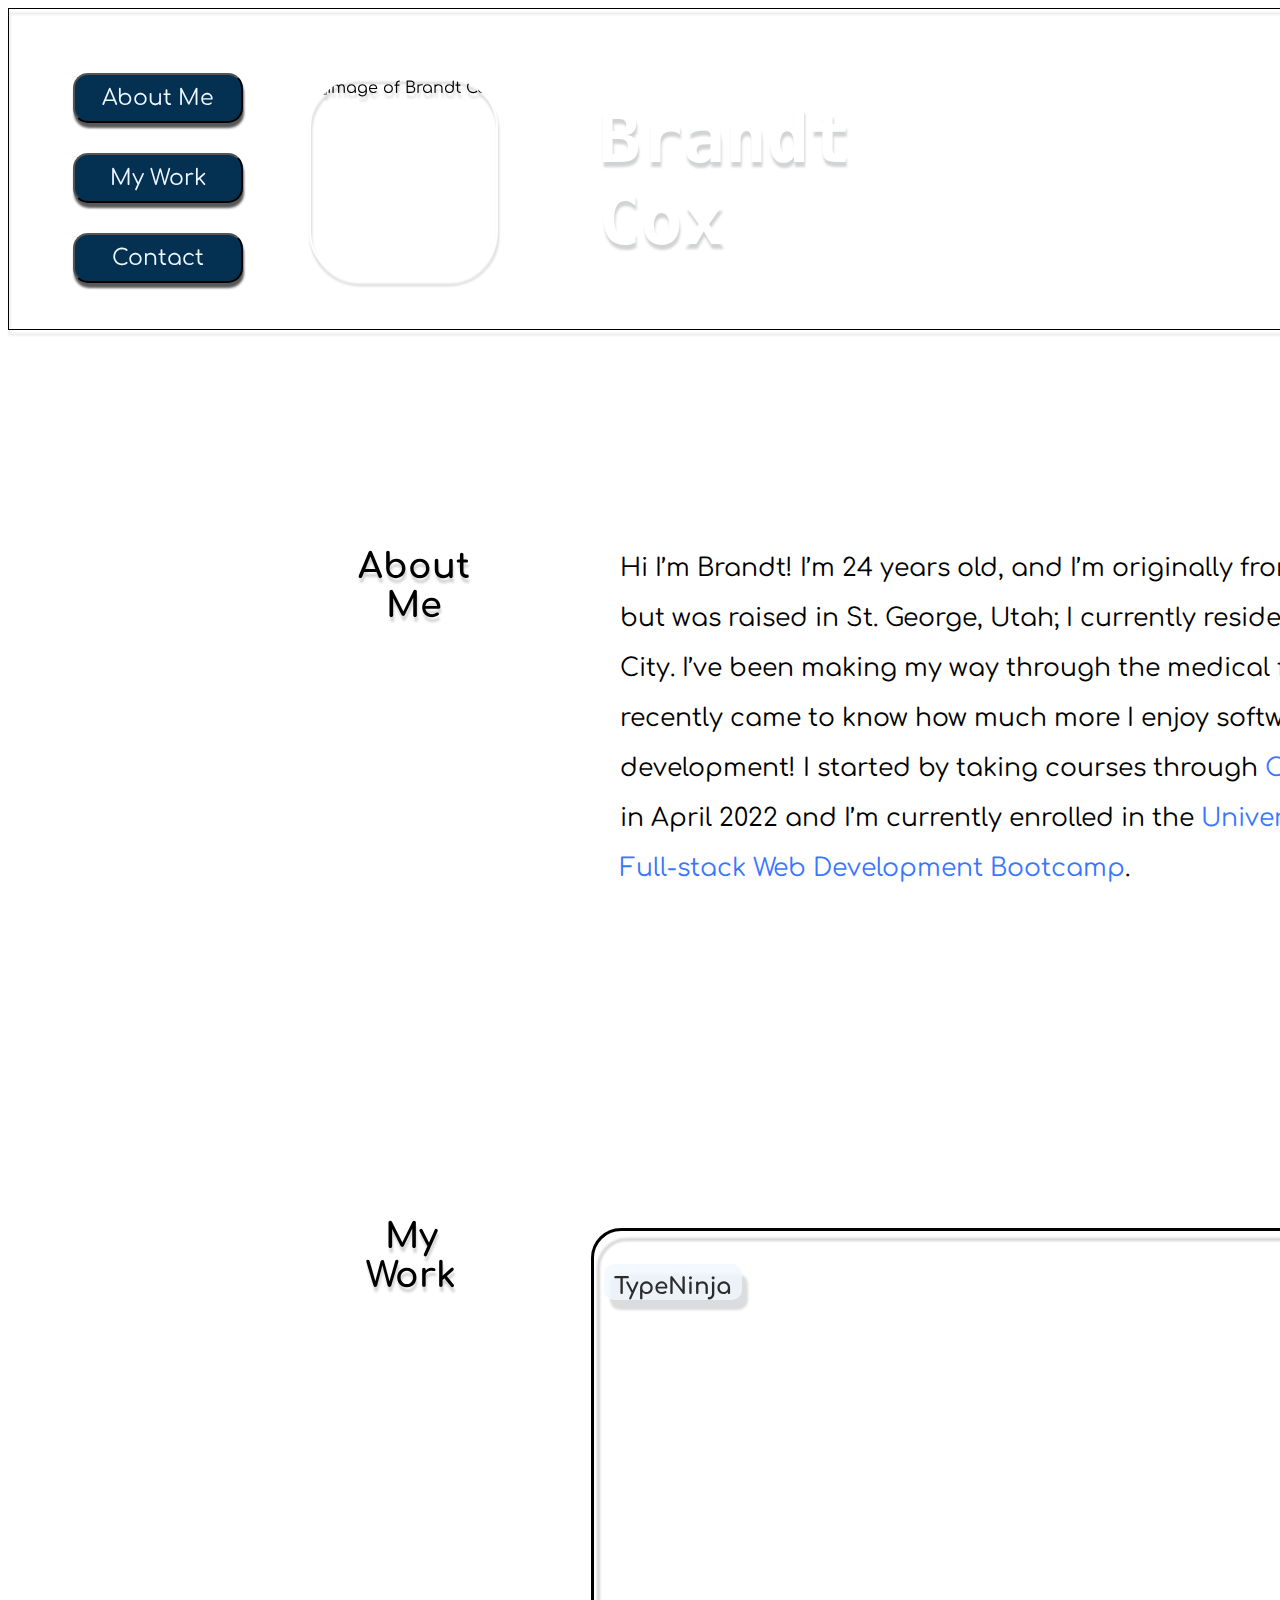
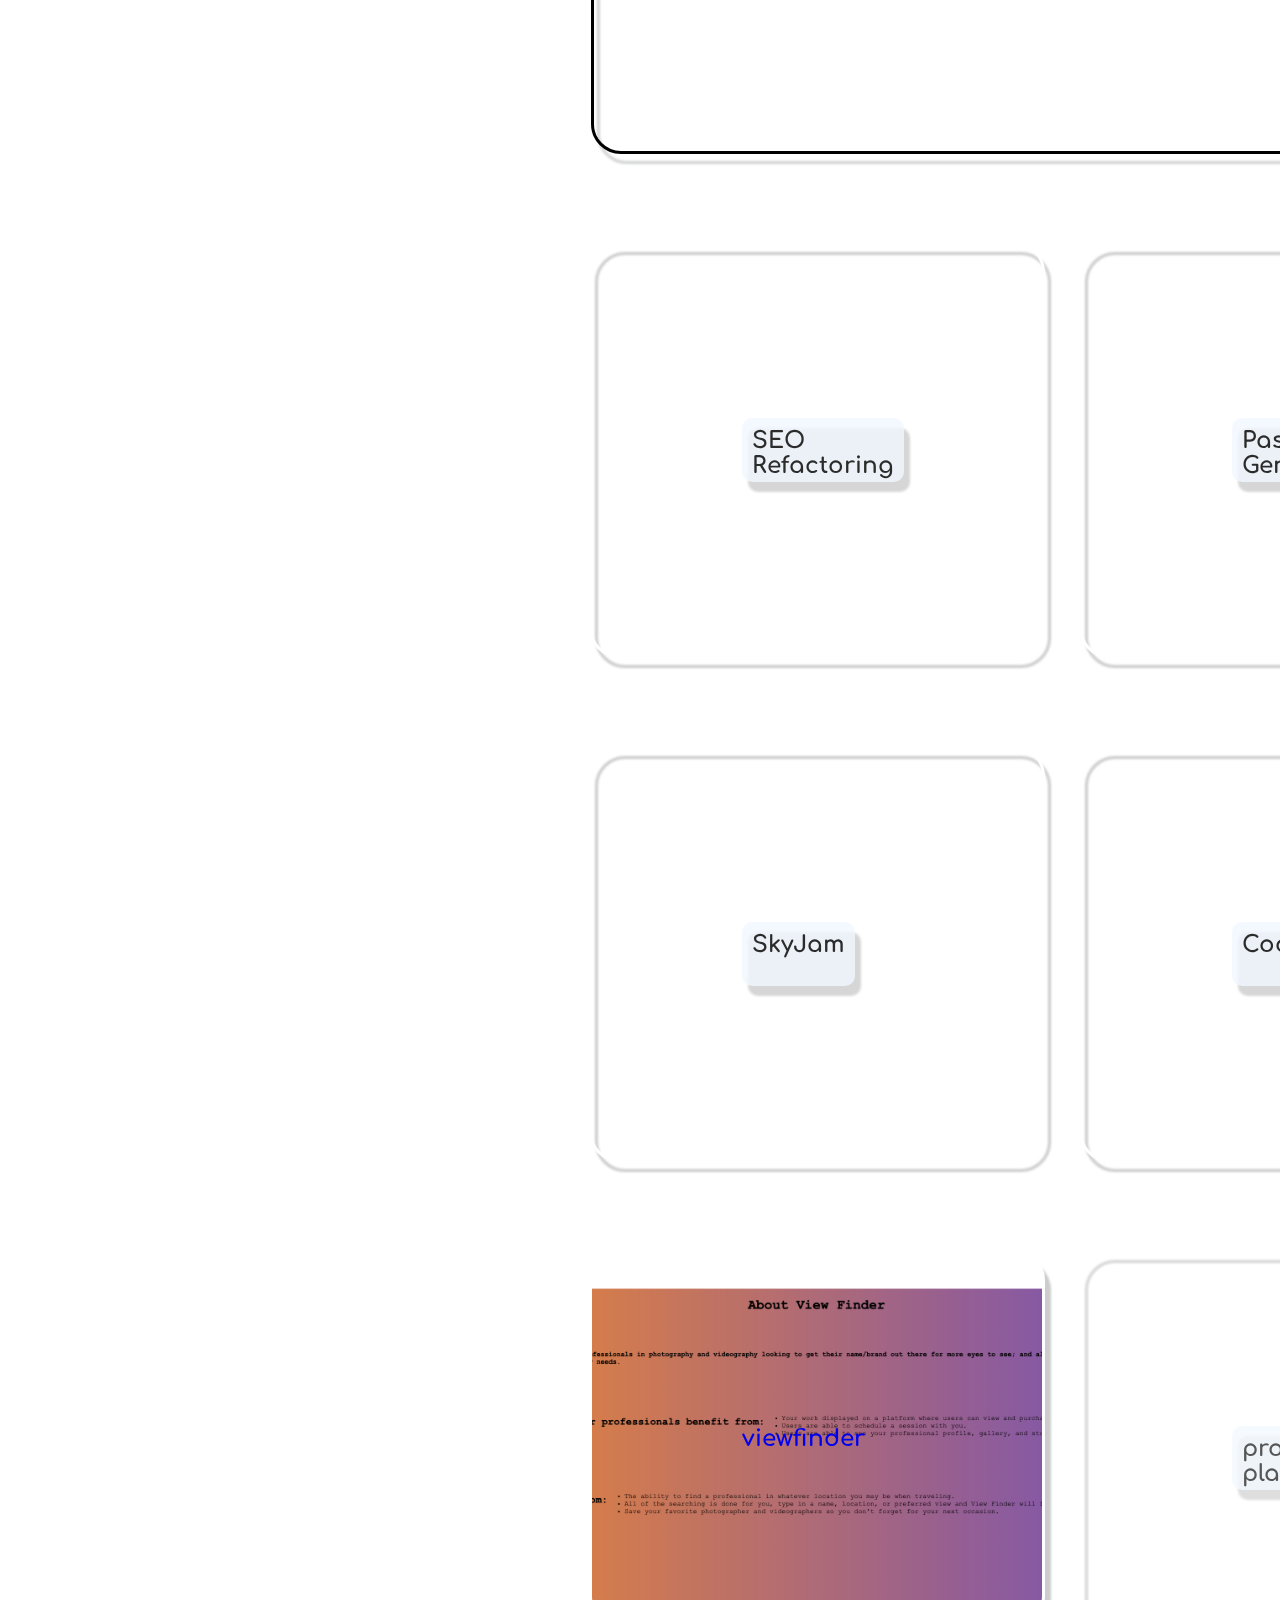
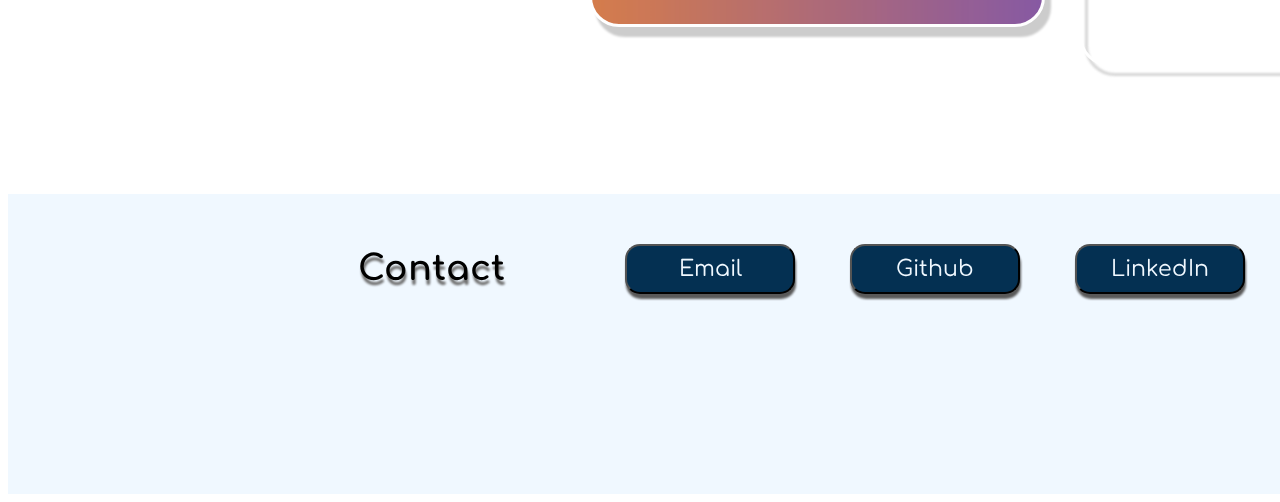
==== commit 3a1535cb: "adding viewfinder" ====
--- a/index.html
+++ b/index.html
@@ -52,8 +52,8 @@
                             </a>
                         </span>
                         <span>
-                            <a href="#" class="future-project-card" title="stock image">
-                                <h3>project placeholder</h3>
+                            <a href="https://viewfinder.herokuapp.com/" class="challenge-6-card" title="viewfinder">
+                                <h3>viewfinder</h3>
                             </a>
                         </span>
                     </span>
--- a/style.css
+++ b/style.css
@@ -334,6 +334,24 @@
     transform:scale(1.02);
 }
 
+.challenge-6-card{
+    display: flex; 
+    background-image: url(Portfolio/assets/viewfinder.png); 
+    width: 150px; 
+    padding: 150px; 
+    margin: 18px 20px 70px 20px; 
+    border: 3px solid white; 
+    border-radius: 30px; 
+    background-size: cover; 
+    background-position: center; 
+    filter: drop-shadow(6px 10px 1px #CCCCCC);
+}
+
+.challenge-6-card:hover{
+    filter: drop-shadow(10px 14px 1px #848484);
+    transform:scale(1.02);
+}
+
 .future-project-card{
     display: flex;
     background-image: url(https://i.pinimg.com/736x/40/bf/50/40bf5022f099e7030c11e17e50f4b3da.jpg);
